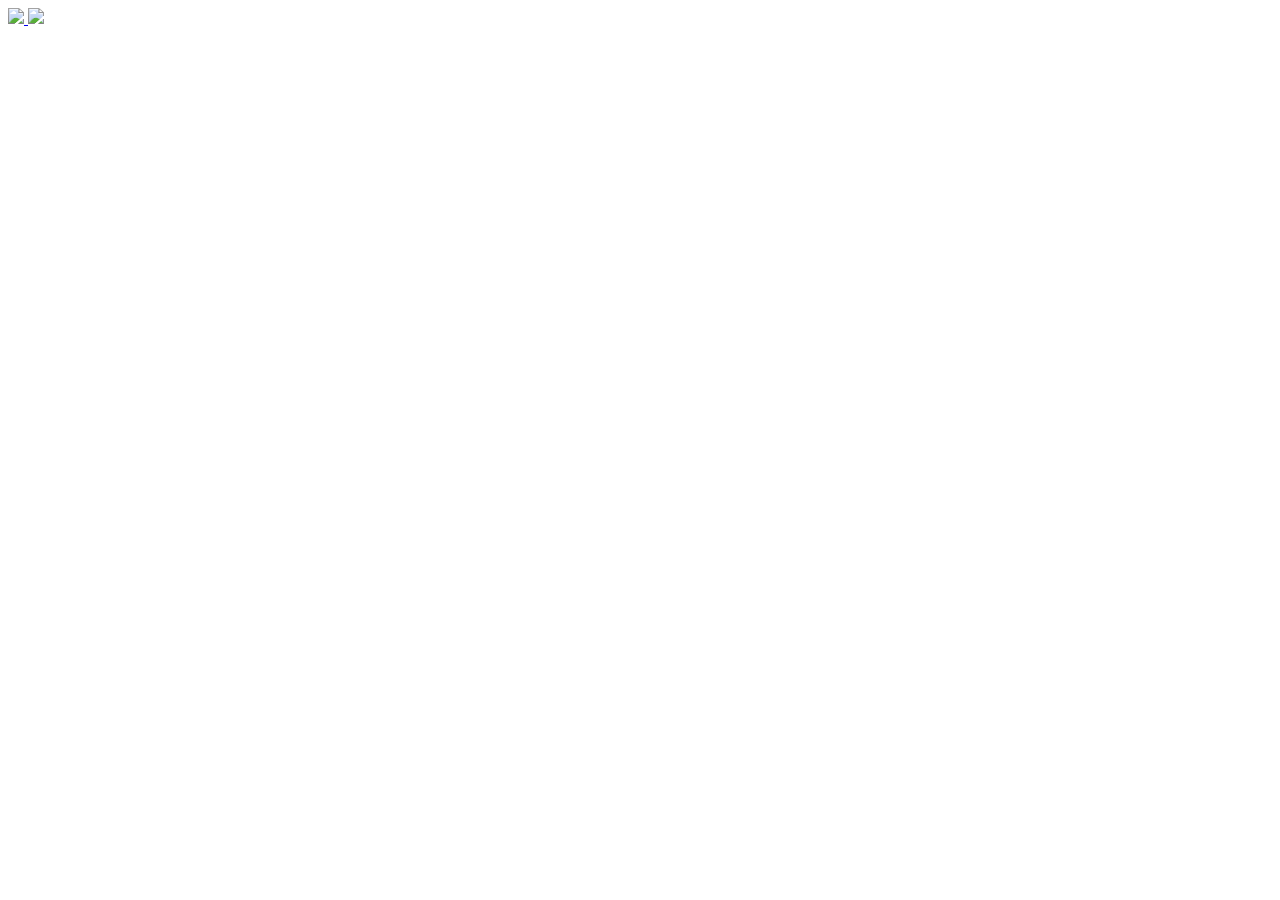
==== index.html @ 89eb13cf "manually copied index.html code from commit named "protection from multiple jquery conflicts" 5d7f4b" ====
<!DOCTYPE html>
<html lang="en">

<head>
	<meta charset="utf-8">
	<meta http-equiv="X-UA-Compatible" content="IE=edge">
	<meta name="viewport" content="width=device-width, initial-scale=1">
	<!-- The above 3 meta tags *must* come first in the head; any other head content must come *after* these tags -->
	<title>Bootstrap 101 Template</title>

	<!-- Bootstrap -->
	<!-- Latest compiled and minified CSS -->
	<!-- link rel="stylesheet" href="https://maxcdn.bootstrapcdn.com/bootstrap/3.3.7/css/bootstrap.min.css" integrity="sha384-BVYiiSIFeK1dGmJRAkycuHAHRg32OmUcww7on3RYdg4Va+PmSTsz/K68vbdEjh4u" crossorigin="anonymous" -->
	
	<link rel="stylesheet" href="custom.css">

	<!-- HTML5 shim and Respond.js for IE8 support of HTML5 elements and media queries -->
	<!-- WARNING: Respond.js doesn't work if you view the page via file:// -->
	<!--[if lt IE 9]>
      <script src="https://oss.maxcdn.com/html5shiv/3.7.3/html5shiv.min.js"></script>
      <script src="https://oss.maxcdn.com/respond/1.4.2/respond.min.js"></script>
    <![endif]-->
</head>

<body>
	
	<a href="#" class="blockoPayBtn" data-toggle="modal" data-uid="74d5fffe4ad811e7">
		<img src="https://pbs.twimg.com/media/B-UEfIjIUAA8kFQ.png:large" width="120">
	</a>
	
	<a href="#" class="blockoPayBtn" data-toggle="modal" data-uid="fad8a8444d3111e7">
		<img src="https://pbs.twimg.com/media/B-UEfIjIUAA8kFQ.png:large" width="120">
	</a>
	
	<!-- jQuery (necessary for Bootstrap's JavaScript plugins) -->
	<script src="//ajax.googleapis.com/ajax/libs/jquery/1.12.4/jquery.min.js"></script>
	<!-- Include all compiled plugins (below), or include individual files as needed -->
	<!-- Latest compiled and minified JavaScript -->
	<script src="//maxcdn.bootstrapcdn.com/bootstrap/3.3.7/js/bootstrap.min.js" integrity="sha384-Tc5IQib027qvyjSMfHjOMaLkfuWVxZxUPnCJA7l2mCWNIpG9mGCD8wGNIcPD7Txa" crossorigin="anonymous"></script>
	<script src="/jquery.qrcode.min.js" async></script>
	
	<!-- Modal -->
	<div class="modal fade" id="blockoPayModal" tabindex="-1" role="dialog" aria-labelledby="blockoPayModalLabel">
		<div class="modal-dialog modal-sm" role="document">
			<div class="modal-content">
				<div class="modal-header">
					<button type="button" class="close" data-dismiss="modal" aria-label="Close"><span aria-hidden="true">&times;</span></button>
					<h4 class="modal-title" id="myModalLabel">Blockonomics</h4>
				</div>
				<div class="modal-body">
					<form action='' id="blockoPayBtnForm">
						<div class="form-group">
							<input type="text" class="form-control" id="blockoPayBtnName" name="blockoPayBtnName" required placeholder="Name">
						</div>
						<div class="form-group">
							<input type="email" class="form-control" id="blockoPayBtnEmail" name="blockoPayBtnEmail" required placeholder="Email">
						</div>
						
						<div id="blockoPayBtnMessage"></div>
						
						<div class="form-group centered">
							<button type="submit" class="btn btn-warning" id="blockoPayBtnSubmit">Pay <span id="blockoPayBtnCost"></span>BTC</button>
						</div>
					</form>
					
					<div id="blockoPayBtnResponse">
						
						<p id="blockoPaySection"> 
							<a id="blockoPayBtnQrCode"></a>
              To pay send exactly</br> <strong
                id="blockoPayBtnBTCAmount"></strong> to <input class="form-control" id="blockoPayBtnBTCAddress" value="">
							
						</p>
						
						<div class="ticker clearfix">
							<div id="timeRemainingText"></div>
							<div class="time-progress"><div id="prog" class="prog"></div></div>
						</div>
						
						<div id="btcConversion"><span id="blockoPayBtnCurAmount"></span> &lt;-&gt; <span id="blockoPayBtnBTCEqui"></span> BTC</div>
						
					</div>
					
					<div id="blockoPayBtnSuccess">
						
						<p class="message">
							<span id="blockoPayBtnTick">&#10004;</span>
						</p>
						
						<p>Thank you, your order has been received.</p>
						
					</div>
					
				</div>
				<div class="modal-footer">
					<small>Powered by Blockonomics</small>
				</div>
			</div>
		</div>
	</div>
	
	<script>
		var $ = jQuery.noConflict();
		(function($) {
			$(function() {
			var blockoCurrency = '';
			var blockoAmount = 0;
			var blockBtcAmount = 0;
			var startTime = '';
			var paymentMinutes = 10;
			var uid= '';	
			var timer;
			var blockoURL = '/api/button';
			var blockoFieldsMaster = {
				'0': {
					'id': 'blockoPayBtnnmail',
					'name': 'emailid',
					'label': 'Email',
					'type': 'email',
				},
				'1': {
					'id': 'blockoPayBtnname',
					'name': 'name',
					'label': 'Name',
					'type': 'text',
				},
				'2': {
					'id': 'blockoPayBtnaddress',
					'name': 'address',
					'label': 'Address',
					'type': 'textarea',
				}
			};
			
			$("body").on("click", ".blockoPayBtn", function(e) {
				e.preventDefault();
				var button = $(this);
				uid = button.data('uid').trim();
				if(uid == '') {
					alert("Error! Invalid Pay-button configuration. UID missing.");
				}
				
				$('#blockoPayBtnForm').html('');
				$('#blockoPayBtnForm').css('display', 'block');
				
				$('#blockoPayBtnQrCode').html('');
				$('#blockoPayBtnBTCAmount').html('');
				$('#blockoPayBtnBTCAddress').val('');
				$('#seconds-num-container, #minutes-num-container').html('--');
				$('#prog').css('width', 0);
				clearTimeout(timer);
				$('#blockoPayBtnResponse').css('display','none');
				$('#blockoPayBtnSuccess').css('display','none');
				$("#prog").css('display', '');
				$("#blockoPaySection").css('display', '');
				
				$.ajax({
					url: blockoURL,
					data: {"uid": uid},
					type: 'GET',
					crossDomain: true,
					timeout: 10000,
					dataType: 'text',
					
					success : function(data){
						var response = jQuery.parseJSON(data);
						
						var productCode         = response.code;
						var productName         = response.name;
						var productDescription  = response.description;
						var fieldsMask          = response.fields_mask;
						var currency            = response.currency;
						var cost                = response.value;
						var uid                 = response.uid;
						
						blockoCurrency = currency;
						blockoAmount = cost;
						
						var finalFields = [];
						
						var n = 0;
						for(i = 0; i < Object.keys(blockoFieldsMaster).length; i++) {
							if(fieldsMask&(Math.pow(2, i))) {
								finalFields.push(blockoFieldsMaster[i]);
							}
						};
						
						var form = $("#blockoPayBtnForm");
						var responseArea = $("#blockoPayBtnResponse");
						var blockoModal = $("#blockoPayModal");
					
						if(finalFields.length == 0) {
							form.html('<div style="text-align:center;margin-bottom:15px;"><img src="[data-uri]" width="16"></div>');
							form.submit();
				blockoModal.find('.modal-title').html(productName + "<small>" + productDescription + "</small>");
							blockoModal.modal('show');
							return;
						}
						
						form.html('');
						
						$.each(finalFields, function(index, value) {
							if(value['type'] != 'textarea') {
								form.append("<div class='form-group'><input type='" + value['type'] + "' class='form-control' id='" + value['id'] + "' name='" + value['name'] + "' required placeholder='" + value['label'] + "'></div>");
							} else {
								form.append("<div class='form-group'><textarea class='form-control' id='" + value['id'] + "' name='" + value['name'] + "' required placeholder='" + value['label'] + "'></textarea>");
							}
						});
						
						form.append("<div class='form-group centered'><button type='submit' class='btn btn-warning' id='blockoPayBtnSubmit'>Pay <span id='blockoPayBtnCost'>" + cost + "</span> " + currency + "</button></div>");
						
						
						
						
						blockoModal.find('.modal-title').html(productName + "<small>" + productDescription + "</small>");
						
						blockoModal.modal('show');
					
					}, error : function(httpReq,status,exception) {
						
					}
				});
				
			});
			
			$("body").on('submit', '#blockoPayBtnForm', function(e) {
				$("#blockoPayBtnGeneralError").css('display', 'none');
				e.preventDefault();
				
				var form = $(this);
				var submitButton = form.find('#blockoPayBtnSubmit');
				
				var messageBox = form.find('.blockoPayBtnMessage');
				messageBox.html('');
				
				var origButtonHTML = submitButton.html();
				submitButton.attr('disabled', 'disabled');
				submitButton.html('<img src="[data-uri]" width="16">');
				
				var postData = form.serializeArray();
				var error = 0;
				$.each(postData, function(index, value) {
					
					var name = value['name'];
					var value = value['value'].trim();
					var id = form.find('[name="'+name+'"]').attr('id');
					$('#'+id).siblings('.help-block').remove();
					$('#'+id).parent('.form-group').removeClass('error');
					
					if( ( ! value) || (value == '') ) {
						error = 1;
						$('#'+id).parent('.form-group').addClass('error');
						$('#'+id).after("<small class='help-block error text-danger'>" + 'Invalid input' + "</small>");
					}
					
					if( name == 'emailid' && (validateEmail(value) == false) ) {
						error = 1;
						$('#'+id).parent('.form-group').addClass('error');
						$('#'+id).after("<small class='help-block error text-danger'>" + 'Invalid emailid' + "</small>");
					}
				});
				
				if(error == 1) {
					submitButton.html(origButtonHTML);
					submitButton.removeAttr('disabled');
					return;
				}
					
				var formURL = form.attr('action');
				var methodType = 'POST';
				
				$.ajax({
					url: '/api/merchant_order/' + uid,
					type: methodType,
					contentType: false,
					processData: false,
					data: JSON.stringify(objectifyForm(postData)),
					
					success: function(response, textStatus, jqXHR) {
						
						var btcAddress = response.address;
						var btcAmount = response.satoshi/1.e08;
						var amount = blockoAmount; 
						var currency = blockoCurrency;
						
						form.css('display', 'none');
						$('#blockoPayBtnQrCode').qrcode("bitcoin:" + btcAddress +"?amount="+btcAmount);
						$('#blockoPayBtnQrCode').attr("href", "bitcoin:" + btcAddress +"?amount="+btcAmount);
						
						$('#blockoPayBtnCurAmount').html(amount + ' ' + currency);
						$('#blockoPayBtnBTCEqui').html(btcAmount);
						$('#blockoPayBtnBTCAmount').html(btcAmount + ' BTC');
						$('#blockoPayBtnBTCAddress').val(btcAddress);
						
						var minutes = paymentMinutes;
						now = new Date();
						startTime = now;
						deadline = now.getTime() + minutes*60000;
						CountDownTimer(deadline, 'newcountdown');
						$('#blockoPayBtnResponse').css('display', 'block');
						function get_ws_url(){
							var loc = window.location, new_uri;
							if (loc.protocol === "https:") {
								new_uri = "wss:";
							} else {
								new_uri = "ws:";
							}
							new_uri += "//" + loc.host;
							return new_uri;
						}
						
						var ws = new WebSocket(get_ws_url() + "/payment/" + btcAddress);
						ws.onmessage = function (evt) {
							blockoPayBtnShowSuccess();
						}
					},
					error: function(jqXHR, textStatus, errorThrown) {}
				});
			});
		});
	})($);

    function objectifyForm(formArray) {
      var returnArray = {};
      for (var i = 0; i < formArray.length; i++){
      returnArray[formArray[i]['name']] = formArray[i]['value'];
      }
      return returnArray;
    } 

		function CountDownTimer(dt, id) {
			var end = new Date(dt);
			
			function showRemaining() {
				var now = new Date();
				var distance = end - now;
				if (distance < 0) {
					clearInterval(timer);
					$("#prog").css('display', 'none');
          $("#blockoPaySection").css('display', 'none');
					document.getElementById("timeRemainingText").innerHTML = '<div class="alert alert-danger">Payment window expired!  Close this window and try again </div>';
					return;
				}
				
				minutes =  Math.floor((distance/1000)/60);
        seconds =  Math.floor(distance/1000)%60;
        seconds = (seconds < 10) ? ("0" + seconds) : seconds;                                                                    
				
				var base_date = startTime;
				var total_distance = end - base_date;
				var passed_distance = now - base_date;
				
				var time_percent = 100 - ((passed_distance/total_distance) * 100);
				
				document.getElementById('timeRemainingText').innerHTML = minutes + ":" + seconds;
				document.getElementById("prog").style.width = time_percent+"%";
				
			}

			timer = setInterval(showRemaining, 1000);
			
		}
		
		function blockoPayBtnShowSuccess() {
			$('#blockoPayBtnForm').css('display', 'none');
			clearInterval(timer);
			$('#blockoPayBtnResponse').css('display','none');
			$('#blockoPayBtnSuccess').css('display','block');
		}
		
	</script>
	<script>
		function validateEmail(email) {
			var re = /^(([^<>()[\]\\.,;:\s@\"]+(\.[^<>()[\]\\.,;:\s@\"]+)*)|(\".+\"))@((\[[0-9]{1,3}\.[0-9]{1,3}\.[0-9]{1,3}\.[0-9]{1,3}\])|(([a-zA-Z\-0-9]+\.)+[a-zA-Z]{2,}))$/;
			return re.test(email);
		}
	</script>
</body>

</html>
---- custom.css ----
html {
    -ms-text-size-adjust: 100%;
    -webkit-text-size-adjust: 100%
}
#blockoPayModal.modal article,
#blockoPayModal.modal aside,
#blockoPayModal.modal details,
#blockoPayModal.modal figcaption,
#blockoPayModal.modal figure,
#blockoPayModal.modal footer,
#blockoPayModal.modal header,
#blockoPayModal.modal hgroup,
#blockoPayModal.modal main,
#blockoPayModal.modal menu,
#blockoPayModal.modal nav,
#blockoPayModal.modal section,
#blockoPayModal.modal summary {
    display: block
}
#blockoPayModal.modal audio,
#blockoPayModal.modal canvas,
#blockoPayModal.modal progress,
#blockoPayModal.modal video {
    display: inline-block;
    vertical-align: baseline
}
#blockoPayModal.modal audio:not([controls]) {
    display: none;
    height: 0
}
#blockoPayModal.modal [hidden],
#blockoPayModal.modal template {
    display: none
}
#blockoPayModal.modal a {
    background-color: transparent
}
#blockoPayModal.modal a:active,
#blockoPayModal.modal a:hover {
    outline: 0
}
#blockoPayModal.modal abbr[title] {
    border-bottom: 1px dotted
}
#blockoPayModal.modal b,
#blockoPayModal.modal strong {
    font-weight: bold
}
#blockoPayModal.modal dfn {
    font-style: italic
}
#blockoPayModal.modal h1 {
    font-size: 2em;
    margin: 0.67em 0
}
#blockoPayModal.modal mark {
    background: #ff0;
    color: #000
}
#blockoPayModal.modal small {
    font-size: 80%
}
#blockoPayModal.modal sub,
#blockoPayModal.modal sup {
    font-size: 75%;
    line-height: 0;
    position: relative;
    vertical-align: baseline
}
#blockoPayModal.modal sup {
    top: -0.5em
}
#blockoPayModal.modal sub {
    bottom: -0.25em
}
#blockoPayModal.modal img {
    border: 0
}
#blockoPayModal.modal svg:not(:root) {
    overflow: hidden
}
#blockoPayModal.modal figure {
    margin: 1em 40px
}
#blockoPayModal.modal hr {
    -webkit-box-sizing: content-box;
    -moz-box-sizing: content-box;
    box-sizing: content-box;
    height: 0
}
#blockoPayModal.modal pre {
    overflow: auto
}
#blockoPayModal.modal code,
#blockoPayModal.modal kbd,
#blockoPayModal.modal pre,
#blockoPayModal.modal samp {
    font-family: monospace, monospace;
    font-size: 1em
}
#blockoPayModal.modal button,
#blockoPayModal.modal input,
#blockoPayModal.modal optgroup,
#blockoPayModal.modal select,
#blockoPayModal.modal textarea {
    color: inherit;
    font: inherit;
    margin: 0
}
#blockoPayModal.modal button {
    overflow: visible
}
#blockoPayModal.modal button,
#blockoPayModal.modal select {
    text-transform: none
}
#blockoPayModal.modal button,
#blockoPayModal.modal  input[type="button"],
#blockoPayModal.modal input[type="reset"],
#blockoPayModal.modal input[type="submit"] {
    -webkit-appearance: button;
    cursor: pointer
}
#blockoPayModal.modal button[disabled],
#blockoPayModal.modal  input[disabled] {
    cursor: default
}
#blockoPayModal.modal button::-moz-focus-inner,
#blockoPayModal.modal input::-moz-focus-inner {
    border: 0;
    padding: 0
}
#blockoPayModal.modal input {
    line-height: normal
}
#blockoPayModal.modal input[type="checkbox"],
#blockoPayModal.modal input[type="radio"] {
    -webkit-box-sizing: border-box;
    -moz-box-sizing: border-box;
    box-sizing: border-box;
    padding: 0
}
#blockoPayModal.modal input[type="number"]::-webkit-inner-spin-button,
#blockoPayModal.modal input[type="number"]::-webkit-outer-spin-button {
    height: auto
}
#blockoPayModal.modal input[type="search"] {
    -webkit-appearance: textfield;
    -webkit-box-sizing: content-box;
    -moz-box-sizing: content-box;
    box-sizing: content-box
}
#blockoPayModal.modal input[type="search"]::-webkit-search-cancel-button,
#blockoPayModal.modal input[type="search"]::-webkit-search-decoration {
    -webkit-appearance: none
}
#blockoPayModal.modal fieldset {
    border: 1px solid #c0c0c0;
    margin: 0 2px;
    padding: 0.35em 0.625em 0.75em
}
#blockoPayModal.modal legend {
    border: 0;
    padding: 0
}
#blockoPayModal.modal textarea {
    overflow: auto
}
#blockoPayModal.modal optgroup {
    font-weight: bold
}
#blockoPayModal.modal table {
    border-collapse: collapse;
    border-spacing: 0
}
#blockoPayModal.modal td,
#blockoPayModal.modal th {
    padding: 0
}
* {
    -webkit-box-sizing: border-box;
    -moz-box-sizing: border-box;
    box-sizing: border-box
}
*:before,
*:after {
    -webkit-box-sizing: border-box;
    -moz-box-sizing: border-box;
    box-sizing: border-box
}
#blockoPayModal.modal  {
    font-size: 10px;
    -webkit-tap-highlight-color: rgba(0, 0, 0, 0)
}
#blockoPayModal.modal  {
    font-family: "Helvetica Neue", Helvetica, Arial, sans-serif;
    font-size: 14px;
    line-height: 1.42857143;
}
#blockoPayModal.modal input,
#blockoPayModal.modal button,
#blockoPayModal.modal select,
#blockoPayModal.modal textarea {
    font-family: inherit;
    font-size: inherit;
    line-height: inherit
}
#blockoPayModal.modal a {
    color: #337ab7;
    text-decoration: none
}
#blockoPayModal.modal a:hover,
#blockoPayModal.modal a:focus {
    color: #23527c;
    text-decoration: underline
}
#blockoPayModal.modal a:focus {
    outline: 5px auto -webkit-focus-ring-color;
    outline-offset: -2px
}
#blockoPayModal.modal figure {
    margin: 0
}
#blockoPayModal.modal img {
    vertical-align: middle
}
#blockoPayModal.modal .img-responsive {
    display: block;
    max-width: 100%;
    height: auto
}
#blockoPayModal.modal .img-rounded {
    border-radius: 6px
}
#blockoPayModal.modal .img-thumbnail {
    padding: 4px;
    line-height: 1.42857143;
    background-color: #fff;
    border: 1px solid #ddd;
    border-radius: 4px;
    -webkit-transition: all .2s ease-in-out;
    -o-transition: all .2s ease-in-out;
    transition: all .2s ease-in-out;
    display: inline-block;
    max-width: 100%;
    height: auto
}
#blockoPayModal.modal .img-circle {
    border-radius: 50%
}
#blockoPayModal.modal hr {
    margin-top: 20px;
    margin-bottom: 20px;
    border: 0;
    border-top: 1px solid #eee
}
#blockoPayModal.modal .sr-only {
    position: absolute;
    width: 1px;
    height: 1px;
    margin: -1px;
    padding: 0;
    overflow: hidden;
    clip: rect(0, 0, 0, 0);
    border: 0
}
#blockoPayModal.modal .sr-only-focusable:active,
.sr-only-focusable:focus {
    position: static;
    width: auto;
    height: auto;
    margin: 0;
    overflow: visible;
    clip: auto
}
#blockoPayModal.modal [role="button"] {
    cursor: pointer
}
#blockoPayModal.modal fieldset {
    padding: 0;
    margin: 0;
    border: 0;
    min-width: 0
}
#blockoPayModal.modal legend {
    display: block;
    width: 100%;
    padding: 0;
    margin-bottom: 20px;
    font-size: 21px;
    line-height: inherit;
    color: #333;
    border: 0;
    border-bottom: 1px solid #e5e5e5
}
#blockoPayModal.modal label {
    display: inline-block;
    max-width: 100%;
    margin-bottom: 5px;
    font-weight: bold
}
#blockoPayModal.modal input[type="search"] {
    -webkit-box-sizing: border-box;
    -moz-box-sizing: border-box;
    box-sizing: border-box
}
#blockoPayModal.modal input[type="radio"],
#blockoPayModal.modal input[type="checkbox"] {
    margin: 4px 0 0;
    margin-top: 1px \9;
    line-height: normal
}
#blockoPayModal.modal input[type="file"] {
    display: block
}
#blockoPayModal.modal input[type="range"] {
    display: block;
    width: 100%
}
#blockoPayModal.modal select[multiple],
#blockoPayModal.modal select[size] {
    height: auto
}
#blockoPayModal.modal input[type="file"]:focus,
#blockoPayModal.modal input[type="radio"]:focus,
#blockoPayModal.modal input[type="checkbox"]:focus {
    outline: 5px auto -webkit-focus-ring-color;
    outline-offset: -2px
}
#blockoPayModal.modal output {
    display: block;
    padding-top: 7px;
    font-size: 14px;
    line-height: 1.42857143;
    color: #555
}
#blockoPayModal.modal .form-control {
    display: block;
    width: 100%;
    height: 34px;
    padding: 6px 12px;
    font-size: 14px;
    line-height: 1.42857143;
    color: #555;
    background-color: #fff;
    background-image: none;
    border: 1px solid #ccc;
    border-radius: 4px;
    -webkit-box-shadow: inset 0 1px 1px rgba(0, 0, 0, 0.075);
    box-shadow: inset 0 1px 1px rgba(0, 0, 0, 0.075);
    -webkit-transition: border-color ease-in-out .15s, -webkit-box-shadow ease-in-out .15s;
    -o-transition: border-color ease-in-out .15s, box-shadow ease-in-out .15s;
    transition: border-color ease-in-out .15s, box-shadow ease-in-out .15s
}
#blockoPayModal.modal .form-control:focus {
    border-color: #66afe9;
    outline: 0;
    -webkit-box-shadow: inset 0 1px 1px rgba(0, 0, 0, .075), 0 0 8px rgba(102, 175, 233, 0.6);
    box-shadow: inset 0 1px 1px rgba(0, 0, 0, .075), 0 0 8px rgba(102, 175, 233, 0.6)
}
#blockoPayModal.modal .form-control::-moz-placeholder {
    color: #999;
    opacity: 1
}
#blockoPayModal.modal .form-control:-ms-input-placeholder {
    color: #999
}
#blockoPayModal.modal .form-control::-webkit-input-placeholder {
    color: #999
}
#blockoPayModal.modal .form-control::-ms-expand {
    border: 0;
    background-color: transparent
}
#blockoPayModal.modal .form-control[disabled],
#blockoPayModal.modal .form-control[readonly],
#blockoPayModal.modal fieldset[disabled] .form-control {
    background-color: #eee;
    opacity: 1
}
#blockoPayModal.modal .form-control[disabled],
#blockoPayModal.modal fieldset[disabled] .form-control {
    cursor: not-allowed
}
#blockoPayModal.modal textarea.form-control {
    height: auto
}
#blockoPayModal.modal input[type="search"] {
    -webkit-appearance: none
}
@media screen and (-webkit-min-device-pixel-ratio: 0) {
    #blockoPayModal.modal input[type="date"].form-control,
    #blockoPayModal.modal input[type="time"].form-control,
    #blockoPayModal.modal input[type="datetime-local"].form-control,
    #blockoPayModal.modal input[type="month"].form-control {
        line-height: 34px
    }
    #blockoPayModal.modal input[type="date"].input-sm,
    #blockoPayModal.modal input[type="time"].input-sm,
    #blockoPayModal.modal input[type="datetime-local"].input-sm,
    #blockoPayModal.modal input[type="month"].input-sm,
    #blockoPayModal.modal .input-group-sm input[type="date"],
    #blockoPayModal.modal .input-group-sm input[type="time"],
    #blockoPayModal.modal .input-group-sm input[type="datetime-local"],
    #blockoPayModal.modal .input-group-sm input[type="month"] {
        line-height: 30px
    }
    #blockoPayModal.modal input[type="date"].input-lg,
    #blockoPayModal.modal input[type="time"].input-lg,
    #blockoPayModal.modal input[type="datetime-local"].input-lg,
    #blockoPayModal.modal input[type="month"].input-lg,
    #blockoPayModal.modal .input-group-lg input[type="date"],
    #blockoPayModal.modal .input-group-lg input[type="time"],
    #blockoPayModal.modal .input-group-lg input[type="datetime-local"],
    #blockoPayModal.modal .input-group-lg input[type="month"] {
        line-height: 46px
    }
}
#blockoPayModal.modal .form-group {
    margin-bottom: 15px
}
#blockoPayModal.modal .radio,
#blockoPayModal.modal .checkbox {
    position: relative;
    display: block;
    margin-top: 10px;
    margin-bottom: 10px
}
#blockoPayModal.modal .radio label,
#blockoPayModal.modal .checkbox label {
    min-height: 20px;
    padding-left: 20px;
    margin-bottom: 0;
    font-weight: normal;
    cursor: pointer
}
#blockoPayModal.modal .radio input[type="radio"],
#blockoPayModal.modal .radio-inline input[type="radio"],
#blockoPayModal.modal .checkbox input[type="checkbox"],
#blockoPayModal.modal .checkbox-inline input[type="checkbox"] {
    position: absolute;
    margin-left: -20px;
    margin-top: 4px \9
}
#blockoPayModal.modal .radio+.radio,
#blockoPayModal.modal .checkbox+.checkbox {
    margin-top: -5px
}
#blockoPayModal.modal .radio-inline,
#blockoPayModal.modal .checkbox-inline {
    position: relative;
    display: inline-block;
    padding-left: 20px;
    margin-bottom: 0;
    vertical-align: middle;
    font-weight: normal;
    cursor: pointer
}
#blockoPayModal.modal .radio-inline+.radio-inline,
#blockoPayModal.modal .checkbox-inline+.checkbox-inline {
    margin-top: 0;
    margin-left: 10px
}
#blockoPayModal.modal input[type="radio"][disabled],
#blockoPayModal.modal input[type="checkbox"][disabled],
#blockoPayModal.modal input[type="radio"].disabled,
#blockoPayModal.modal input[type="checkbox"].disabled,
#blockoPayModal.modal fieldset[disabled] input[type="radio"],
#blockoPayModal.modal fieldset[disabled] input[type="checkbox"] {
    cursor: not-allowed
}
#blockoPayModal.modal .radio-inline.disabled,
#blockoPayModal.modal .checkbox-inline.disabled,
#blockoPayModal.modal fieldset[disabled] .radio-inline,
#blockoPayModal.modal fieldset[disabled] .checkbox-inline {
    cursor: not-allowed
}
#blockoPayModal.modal .radio.disabled label,
#blockoPayModal.modal .checkbox.disabled label,
#blockoPayModal.modal fieldset[disabled] .radio label,
#blockoPayModal.modal fieldset[disabled] .checkbox label {
    cursor: not-allowed
}
#blockoPayModal.modal .form-control-static {
    padding-top: 7px;
    padding-bottom: 7px;
    margin-bottom: 0;
    min-height: 34px
}
#blockoPayModal.modal .form-control-static.input-lg,
#blockoPayModal.modal .form-control-static.input-sm {
    padding-left: 0;
    padding-right: 0
}
#blockoPayModal.modal .input-sm {
    height: 30px;
    padding: 5px 10px;
    font-size: 12px;
    line-height: 1.5;
    border-radius: 3px
}
#blockoPayModal.modal select.input-sm {
    height: 30px;
    line-height: 30px
}
#blockoPayModal.modal textarea.input-sm,
#blockoPayModal.modal select[multiple].input-sm {
    height: auto
}
#blockoPayModal.modal .form-group-sm .form-control {
    height: 30px;
    padding: 5px 10px;
    font-size: 12px;
    line-height: 1.5;
    border-radius: 3px
}
#blockoPayModal.modal .form-group-sm select.form-control {
    height: 30px;
    line-height: 30px
}
#blockoPayModal.modal .form-group-sm textarea.form-control,
#blockoPayModal.modal .form-group-sm select[multiple].form-control {
    height: auto
}
#blockoPayModal.modal .form-group-sm .form-control-static {
    height: 30px;
    min-height: 32px;
    padding: 6px 10px;
    font-size: 12px;
    line-height: 1.5
}
#blockoPayModal.modal .input-lg {
    height: 46px;
    padding: 10px 16px;
    font-size: 18px;
    line-height: 1.3333333;
    border-radius: 6px
}
#blockoPayModal.modal select.input-lg {
    height: 46px;
    line-height: 46px
}
#blockoPayModal.modal textarea.input-lg,
#blockoPayModal.modal select[multiple].input-lg {
    height: auto
}
#blockoPayModal.modal .form-group-lg .form-control {
    height: 46px;
    padding: 10px 16px;
    font-size: 18px;
    line-height: 1.3333333;
    border-radius: 6px
}
#blockoPayModal.modal .form-group-lg select.form-control {
    height: 46px;
    line-height: 46px
}
#blockoPayModal.modal .form-group-lg textarea.form-control,
#blockoPayModal.modal .form-group-lg select[multiple].form-control {
    height: auto
}
#blockoPayModal.modal .form-group-lg .form-control-static {
    height: 46px;
    min-height: 38px;
    padding: 11px 16px;
    font-size: 18px;
    line-height: 1.3333333
}
#blockoPayModal.modal .has-feedback {
    position: relative
}
.#blockoPayModal.modal has-feedback .form-control {
    padding-right: 42.5px
}
#blockoPayModal.modal .form-control-feedback {
    position: absolute;
    top: 0;
    right: 0;
    z-index: 2;
    display: block;
    width: 34px;
    height: 34px;
    line-height: 34px;
    text-align: center;
    pointer-events: none
}
#blockoPayModal.modal .input-lg+.form-control-feedback,
#blockoPayModal.modal .input-group-lg+.form-control-feedback,
#blockoPayModal.modal .form-group-lg .form-control+.form-control-feedback {
    width: 46px;
    height: 46px;
    line-height: 46px
}
#blockoPayModal.modal .input-sm+.form-control-feedback,
#blockoPayModal.modal .input-group-sm+.form-control-feedback,
#blockoPayModal.modal .form-group-sm .form-control+.form-control-feedback {
    width: 30px;
    height: 30px;
    line-height: 30px
}
#blockoPayModal.modal .has-success .help-block,
#blockoPayModal.modal .has-success .control-label,
#blockoPayModal.modal .has-success .radio,
#blockoPayModal.modal .has-success .checkbox,
#blockoPayModal.modal .has-success .radio-inline,
#blockoPayModal.modal .has-success .checkbox-inline,
#blockoPayModal.modal .has-success.radio label,
#blockoPayModal.modal .has-success.checkbox label,
.#blockoPayModal.modal has-success.radio-inline label,
#blockoPayModal.modal .has-success.checkbox-inline label {
    color: #3c763d
}
#blockoPayModal.modal .has-success .form-control {
    border-color: #3c763d;
    -webkit-box-shadow: inset 0 1px 1px rgba(0, 0, 0, 0.075);
    box-shadow: inset 0 1px 1px rgba(0, 0, 0, 0.075)
}
#blockoPayModal.modal .has-success .form-control:focus {
    border-color: #2b542c;
    -webkit-box-shadow: inset 0 1px 1px rgba(0, 0, 0, 0.075), 0 0 6px #67b168;
    box-shadow: inset 0 1px 1px rgba(0, 0, 0, 0.075), 0 0 6px #67b168
}
#blockoPayModal.modal .has-success .input-group-addon {
    color: #3c763d;
    border-color: #3c763d;
    background-color: #dff0d8
}
#blockoPayModal.modal .has-success .form-control-feedback {
    color: #3c763d
}
.has-warning .help-block,
.has-warning .control-label,
.has-warning .radio,
.has-warning .checkbox,
.has-warning .radio-inline,
.has-warning .checkbox-inline,
.has-warning.radio label,
.has-warning.checkbox label,
.has-warning.radio-inline label,
.has-warning.checkbox-inline label {
    color: #8a6d3b
}
#blockoPayModal.modal .has-warning .form-control {
    border-color: #8a6d3b;
    -webkit-box-shadow: inset 0 1px 1px rgba(0, 0, 0, 0.075);
    box-shadow: inset 0 1px 1px rgba(0, 0, 0, 0.075)
}
#blockoPayModal.modal .has-warning .form-control:focus {
    border-color: #66512c;
    -webkit-box-shadow: inset 0 1px 1px rgba(0, 0, 0, 0.075), 0 0 6px #c0a16b;
    box-shadow: inset 0 1px 1px rgba(0, 0, 0, 0.075), 0 0 6px #c0a16b
}
#blockoPayModal.modal .has-warning .input-group-addon {
    color: #8a6d3b;
    border-color: #8a6d3b;
    background-color: #fcf8e3
}
#blockoPayModal.modal .has-warning .form-control-feedback {
    color: #8a6d3b
}
#blockoPayModal.modal .has-error .help-block,
#blockoPayModal.modal .has-error .control-label,
#blockoPayModal.modal .has-error .radio,
#blockoPayModal.modal .has-error .checkbox,
#blockoPayModal.modal .has-error .radio-inline,
#blockoPayModal.modal .has-error .checkbox-inline,
#blockoPayModal.modal .has-error.radio label,
#blockoPayModal.modal .has-error.checkbox label,
#blockoPayModal.modal .has-error.radio-inline label,
#blockoPayModal.modal .has-error.checkbox-inline label {
    color: #a94442
}
#blockoPayModal.modal .has-error .form-control {
    border-color: #a94442;
    -webkit-box-shadow: inset 0 1px 1px rgba(0, 0, 0, 0.075);
    box-shadow: inset 0 1px 1px rgba(0, 0, 0, 0.075)
}
#blockoPayModal.modal .has-error .form-control:focus {
    border-color: #843534;
    -webkit-box-shadow: inset 0 1px 1px rgba(0, 0, 0, 0.075), 0 0 6px #ce8483;
    box-shadow: inset 0 1px 1px rgba(0, 0, 0, 0.075), 0 0 6px #ce8483
}
#blockoPayModal.modal .has-error .input-group-addon {
    color: #a94442;
    border-color: #a94442;
    background-color: #f2dede
}
#blockoPayModal.modal .has-error .form-control-feedback {
    color: #a94442
}
#blockoPayModal.modal .has-feedback label~.form-control-feedback {
    top: 25px
}
#blockoPayModal.modal .has-feedback label.sr-only~.form-control-feedback {
    top: 0
}
#blockoPayModal.modal .help-block {
    display: block;
    margin-top: 5px;
    margin-bottom: 10px;
    color: #737373
}
@media (min-width: 768px) {
    #blockoPayModal.modal .form-inline .form-group {
        display: inline-block;
        margin-bottom: 0;
        vertical-align: middle
    }
    #blockoPayModal.modal .form-inline .form-control {
        display: inline-block;
        width: auto;
        vertical-align: middle
    }
    #blockoPayModal.modal .form-inline .form-control-static {
        display: inline-block
    }
    #blockoPayModal.modal .form-inline .input-group {
        display: inline-table;
        vertical-align: middle
    }
    #blockoPayModal.modal .form-inline .input-group .input-group-addon,
    #blockoPayModal.modal .form-inline .input-group .input-group-btn,
    #blockoPayModal.modal .form-inline .input-group .form-control {
        width: auto
    }
    #blockoPayModal.modal .form-inline .input-group>.form-control {
        width: 100%
    }
    #blockoPayModal.modal .form-inline .control-label {
        margin-bottom: 0;
        vertical-align: middle
    }
    #blockoPayModal.modal .form-inline .radio,
    #blockoPayModal.modal .form-inline .checkbox {
        display: inline-block;
        margin-top: 0;
        margin-bottom: 0;
        vertical-align: middle
    }
    #blockoPayModal.modal .form-inline .radio label,
    #blockoPayModal.modal .form-inline .checkbox label {
        padding-left: 0
    }
    #blockoPayModal.modal .form-inline .radio input[type="radio"],
    #blockoPayModal.modal .form-inline .checkbox input[type="checkbox"] {
        position: relative;
        margin-left: 0
    }
    #blockoPayModal.modal .form-inline .has-feedback .form-control-feedback {
        top: 0
    }
}
#blockoPayModal.modal .form-horizontal .radio,
#blockoPayModal.modal .form-horizontal .checkbox,
#blockoPayModal.modal .form-horizontal .radio-inline,
#blockoPayModal.modal .form-horizontal .checkbox-inline {
    margin-top: 0;
    margin-bottom: 0;
    padding-top: 7px
}
#blockoPayModal.modal .form-horizontal .radio,
#blockoPayModal.modal .form-horizontal .checkbox {
    min-height: 27px
}
#blockoPayModal.modal .form-horizontal .form-group {
    margin-left: -15px;
    margin-right: -15px
}
@media (min-width: 768px) {
    #blockoPayModal.modal .form-horizontal .control-label {
        text-align: right;
        margin-bottom: 0;
        padding-top: 7px
    }
}
#blockoPayModal.modal .form-horizontal .has-feedback .form-control-feedback {
    right: 15px
}
@media (min-width: 768px) {
    #blockoPayModal.modal .form-horizontal .form-group-lg .control-label {
        padding-top: 11px;
        font-size: 18px
    }
}
@media (min-width: 768px) {
    #blockoPayModal.modal .form-horizontal .form-group-sm .control-label {
        padding-top: 6px;
        font-size: 12px
    }
}
#blockoPayModal.modal .btn {
    display: inline-block;
    margin-bottom: 0;
    font-weight: normal;
    text-align: center;
    vertical-align: middle;
    -ms-touch-action: manipulation;
    touch-action: manipulation;
    cursor: pointer;
    background-image: none;
    border: 1px solid transparent;
    white-space: nowrap;
    padding: 6px 12px;
    font-size: 14px;
    line-height: 1.42857143;
    border-radius: 4px;
    -webkit-user-select: none;
    -moz-user-select: none;
    -ms-user-select: none;
    user-select: none
}
#blockoPayModal.modal .btn:focus,
#blockoPayModal.modal .btn:active:focus,
#blockoPayModal.modal .btn.active:focus,
#blockoPayModal.modal .btn.focus,
#blockoPayModal.modal .btn:active.focus,
#blockoPayModal.modal .btn.active.focus {
    outline: 5px auto -webkit-focus-ring-color;
    outline-offset: -2px
}
#blockoPayModal.modal .btn:hover,
#blockoPayModal.modal .btn:focus,
#blockoPayModal.modal .btn.focus {
    color: #333;
    text-decoration: none
}
#blockoPayModal.modal .btn:active,
#blockoPayModal.modal .btn.active {
    outline: 0;
    background-image: none;
    -webkit-box-shadow: inset 0 3px 5px rgba(0, 0, 0, 0.125);
    box-shadow: inset 0 3px 5px rgba(0, 0, 0, 0.125)
}
#blockoPayModal.modal .btn.disabled,
#blockoPayModal.modal .btn[disabled],
#blockoPayModal.modal fieldset[disabled] .btn {
    cursor: not-allowed;
    opacity: .65;
    filter: alpha(opacity=65);
    -webkit-box-shadow: none;
    box-shadow: none
}
#blockoPayModal.modal a.btn.disabled,
#blockoPayModal.modal fieldset[disabled] a.btn {
    pointer-events: none
}
#blockoPayModal.modal .btn-default {
    color: #333;
    background-color: #fff;
    border-color: #ccc
}
#blockoPayModal.modal .btn-default:focus,
#blockoPayModal.modal .btn-default.focus {
    color: #333;
    background-color: #e6e6e6;
    border-color: #8c8c8c
}
#blockoPayModal.modal .btn-default:hover {
    color: #333;
    background-color: #e6e6e6;
    border-color: #adadad
}
#blockoPayModal.modal .btn-default:active,
#blockoPayModal.modal .btn-default.active,
#blockoPayModal.modal .open>.dropdown-toggle.btn-default {
    color: #333;
    background-color: #e6e6e6;
    border-color: #adadad
}
#blockoPayModal.modal .btn-default:active:hover,
#blockoPayModal.modal .btn-default.active:hover,
#blockoPayModal.modal .open>.dropdown-toggle.btn-default:hover,
#blockoPayModal.modal .btn-default:active:focus,
#blockoPayModal.modal .btn-default.active:focus,
#blockoPayModal.modal .open>.dropdown-toggle.btn-default:focus,
#blockoPayModal.modal .btn-default:active.focus,
#blockoPayModal.modal .btn-default.active.focus,
#blockoPayModal.modal .open>.dropdown-toggle.btn-default.focus {
    color: #333;
    background-color: #d4d4d4;
    border-color: #8c8c8c
}
#blockoPayModal.modal .btn-default:active,
#blockoPayModal.modal .btn-default.active,
#blockoPayModal.modal .open>.dropdown-toggle.btn-default {
    background-image: none
}
#blockoPayModal.modal .btn-default.disabled:hover,
#blockoPayModal.modal .btn-default[disabled]:hover,
#blockoPayModal.modal fieldset[disabled] .btn-default:hover,
#blockoPayModal.modal .btn-default.disabled:focus,
#blockoPayModal.modal .btn-default[disabled]:focus,
#blockoPayModal.modal fieldset[disabled] .btn-default:focus,
#blockoPayModal.modal .btn-default.disabled.focus,
#blockoPayModal.modal .btn-default[disabled].focus,
#blockoPayModal.modal fieldset[disabled] .btn-default.focus {
    background-color: #fff;
    border-color: #ccc
}
#blockoPayModal.modal .btn-default .badge {
    color: #fff;
    background-color: #333
}
#blockoPayModal.modal .btn-primary {
    color: #fff;
    background-color: #337ab7;
    border-color: #2e6da4
}
#blockoPayModal.modal .btn-primary:focus,
#blockoPayModal.modal .btn-primary.focus {
    color: #fff;
    background-color: #286090;
    border-color: #122b40
}
#blockoPayModal.modal .btn-primary:hover {
    color: #fff;
    background-color: #286090;
    border-color: #204d74
}
#blockoPayModal.modal .btn-primary:active,
#blockoPayModal.modal .btn-primary.active,
#blockoPayModal.modal .open>.dropdown-toggle.btn-primary {
    color: #fff;
    background-color: #286090;
    border-color: #204d74
}
#blockoPayModal.modal .btn-primary:active:hover,
#blockoPayModal.modal .btn-primary.active:hover,
#blockoPayModal.modal .open>.dropdown-toggle.btn-primary:hover,
#blockoPayModal.modal .btn-primary:active:focus,
#blockoPayModal.modal .btn-primary.active:focus,
#blockoPayModal.modal .open>.dropdown-toggle.btn-primary:focus,
#blockoPayModal.modal .btn-primary:active.focus,
#blockoPayModal.modal .btn-primary.active.focus,
#blockoPayModal.modal .open>.dropdown-toggle.btn-primary.focus {
    color: #fff;
    background-color: #204d74;
    border-color: #122b40
}
#blockoPayModal.modal .btn-primary:active,
#blockoPayModal.modal .btn-primary.active,
#blockoPayModal.modal .open>.dropdown-toggle.btn-primary {
    background-image: none
}
#blockoPayModal.modal .btn-primary.disabled:hover,
#blockoPayModal.modal .btn-primary[disabled]:hover,
#blockoPayModal.modal fieldset[disabled] .btn-primary:hover,
#blockoPayModal.modal .btn-primary.disabled:focus,
#blockoPayModal.modal .btn-primary[disabled]:focus,
#blockoPayModal.modal fieldset[disabled] .btn-primary:focus,
#blockoPayModal.modal .btn-primary.disabled.focus,
#blockoPayModal.modal .btn-primary[disabled].focus,
#blockoPayModal.modal fieldset[disabled] .btn-primary.focus {
    background-color: #337ab7;
    border-color: #2e6da4
}
#blockoPayModal.modal .btn-primary .badge {
    color: #337ab7;
    background-color: #fff
}
#blockoPayModal.modal .btn-success {
    color: #fff;
    background-color: #5cb85c;
    border-color: #4cae4c
}
#blockoPayModal.modal .btn-success:focus,
#blockoPayModal.modal .btn-success.focus {
    color: #fff;
    background-color: #449d44;
    border-color: #255625
}
#blockoPayModal.modal .btn-success:hover {
    color: #fff;
    background-color: #449d44;
    border-color: #398439
}
#blockoPayModal.modal .btn-success:active,
#blockoPayModal.modal .btn-success.active,
#blockoPayModal.modal .open>.dropdown-toggle.btn-success {
    color: #fff;
    background-color: #449d44;
    border-color: #398439
}
#blockoPayModal.modal .btn-success:active:hover,
#blockoPayModal.modal .btn-success.active:hover,
#blockoPayModal.modal .open>.dropdown-toggle.btn-success:hover,
#blockoPayModal.modal .btn-success:active:focus,
#blockoPayModal.modal .btn-success.active:focus,
#blockoPayModal.modal .open>.dropdown-toggle.btn-success:focus,
#blockoPayModal.modal .btn-success:active.focus,
#blockoPayModal.modal .btn-success.active.focus,
#blockoPayModal.modal .open>.dropdown-toggle.btn-success.focus {
    color: #fff;
    background-color: #398439;
    border-color: #255625
}
#blockoPayModal.modal .btn-success:active,
#blockoPayModal.modal .btn-success.active,
#blockoPayModal.modal .open>.dropdown-toggle.btn-success {
    background-image: none
}
#blockoPayModal.modal .btn-success.disabled:hover,
#blockoPayModal.modal .btn-success[disabled]:hover,
#blockoPayModal.modal fieldset[disabled] .btn-success:hover,
#blockoPayModal.modal .btn-success.disabled:focus,
#blockoPayModal.modal .btn-success[disabled]:focus,
#blockoPayModal.modal fieldset[disabled] .btn-success:focus,
#blockoPayModal.modal .btn-success.disabled.focus,
#blockoPayModal.modal .btn-success[disabled].focus,
#blockoPayModal.modal fieldset[disabled] .btn-success.focus {
    background-color: #5cb85c;
    border-color: #4cae4c
}
#blockoPayModal.modal .btn-success .badge {
    color: #5cb85c;
    background-color: #fff
}
#blockoPayModal.modal .btn-info {
    color: #fff;
    background-color: #5bc0de;
    border-color: #46b8da
}
#blockoPayModal.modal .btn-info:focus,
#blockoPayModal.modal .btn-info.focus {
    color: #fff;
    background-color: #31b0d5;
    border-color: #1b6d85
}
#blockoPayModal.modal .btn-info:hover {
    color: #fff;
    background-color: #31b0d5;
    border-color: #269abc
}
#blockoPayModal.modal .btn-info:active,
#blockoPayModal.modal .btn-info.active,
#blockoPayModal.modal .open>.dropdown-toggle.btn-info {
    color: #fff;
    background-color: #31b0d5;
    border-color: #269abc
}
#blockoPayModal.modal .btn-info:active:hover,
#blockoPayModal.modal .btn-info.active:hover,
#blockoPayModal.modal .open>.dropdown-toggle.btn-info:hover,
#blockoPayModal.modal .btn-info:active:focus,
#blockoPayModal.modal .btn-info.active:focus,
#blockoPayModal.modal .open>.dropdown-toggle.btn-info:focus,
#blockoPayModal.modal .btn-info:active.focus,
#blockoPayModal.modal .btn-info.active.focus,
#blockoPayModal.modal .open>.dropdown-toggle.btn-info.focus {
    color: #fff;
    background-color: #269abc;
    border-color: #1b6d85
}
#blockoPayModal.modal .btn-info:active,
#blockoPayModal.modal .btn-info.active,
.#blockoPayModal.modal open>.dropdown-toggle.btn-info {
    background-image: none
}
#blockoPayModal.modal .btn-info.disabled:hover,
#blockoPayModal.modal .btn-info[disabled]:hover,
#blockoPayModal.modal fieldset[disabled] .btn-info:hover,
#blockoPayModal.modal .btn-info.disabled:focus,
#blockoPayModal.modal .btn-info[disabled]:focus,
#blockoPayModal.modal fieldset[disabled] .btn-info:focus,
#blockoPayModal.modal .btn-info.disabled.focus,
#blockoPayModal.modal .btn-info[disabled].focus,
#blockoPayModal.modal fieldset[disabled] .btn-info.focus {
    background-color: #5bc0de;
    border-color: #46b8da
}
#blockoPayModal.modal .btn-info .badge {
    color: #5bc0de;
    background-color: #fff
}
#blockoPayModal.modal .btn-warning {
    color: #fff;
    background-color: #f0ad4e;
    border-color: #eea236
}
#blockoPayModal.modal .btn-warning:focus,
#blockoPayModal.modal .btn-warning.focus {
    color: #fff;
    background-color: #ec971f;
    border-color: #985f0d
}
#blockoPayModal.modal .btn-warning:hover {
    color: #fff;
    background-color: #ec971f;
    border-color: #d58512
}
#blockoPayModal.modal .btn-warning:active,
#blockoPayModal.modal .btn-warning.active,
#blockoPayModal.modal .open>.dropdown-toggle.btn-warning {
    color: #fff;
    background-color: #ec971f;
    border-color: #d58512
}
#blockoPayModal.modal .btn-warning:active:hover,
#blockoPayModal.modal .btn-warning.active:hover,
#blockoPayModal.modal .open>.dropdown-toggle.btn-warning:hover,
#blockoPayModal.modal .btn-warning:active:focus,
#blockoPayModal.modal .btn-warning.active:focus,
#blockoPayModal.modal .open>.dropdown-toggle.btn-warning:focus,
#blockoPayModal.modal .btn-warning:active.focus,
#blockoPayModal.modal .btn-warning.active.focus,
#blockoPayModal.modal .open>.dropdown-toggle.btn-warning.focus {
    color: #fff;
    background-color: #d58512;
    border-color: #985f0d
}
#blockoPayModal.modal .btn-warning:active,
#blockoPayModal.modal .btn-warning.active,
#blockoPayModal.modal .open>.dropdown-toggle.btn-warning {
    background-image: none
}
#blockoPayModal.modal .btn-warning.disabled:hover,
#blockoPayModal.modal .btn-warning[disabled]:hover,
#blockoPayModal.modal fieldset[disabled] .btn-warning:hover,
#blockoPayModal.modal .btn-warning.disabled:focus,
#blockoPayModal.modal .btn-warning[disabled]:focus,
#blockoPayModal.modal fieldset[disabled] .btn-warning:focus,
#blockoPayModal.modal .btn-warning.disabled.focus,
#blockoPayModal.modal .btn-warning[disabled].focus,
#blockoPayModal.modal fieldset[disabled] .btn-warning.focus {
    background-color: #f0ad4e;
    border-color: #eea236
}
#blockoPayModal.modal .btn-warning .badge {
    color: #f0ad4e;
    background-color: #fff
}
#blockoPayModal.modal .btn-danger {
    color: #fff;
    background-color: #d9534f;
    border-color: #d43f3a
}
#blockoPayModal.modal .btn-danger:focus,
#blockoPayModal.modal .btn-danger.focus {
    color: #fff;
    background-color: #c9302c;
    border-color: #761c19
}
#blockoPayModal.modal .btn-danger:hover {
    color: #fff;
    background-color: #c9302c;
    border-color: #ac2925
}
#blockoPayModal.modal .btn-danger:active,
#blockoPayModal.modal .btn-danger.active,
#blockoPayModal.modal .open>.dropdown-toggle.btn-danger {
    color: #fff;
    background-color: #c9302c;
    border-color: #ac2925
}
#blockoPayModal.modal .btn-danger:active:hover,
#blockoPayModal.modal .btn-danger.active:hover,
#blockoPayModal.modal .open>.dropdown-toggle.btn-danger:hover,
#blockoPayModal.modal  .btn-danger:active:focus,
#blockoPayModal.modal .btn-danger.active:focus,
#blockoPayModal.modal .open>.dropdown-toggle.btn-danger:focus,
#blockoPayModal.modal .btn-danger:active.focus,
#blockoPayModal.modal .btn-danger.active.focus,
#blockoPayModal.modal .open>.dropdown-toggle.btn-danger.focus {
    color: #fff;
    background-color: #ac2925;
    border-color: #761c19
}
#blockoPayModal.modal .btn-danger:active,
#blockoPayModal.modal .btn-danger.active,
#blockoPayModal.modal .open>.dropdown-toggle.btn-danger {
    background-image: none
}
#blockoPayModal.modal .btn-danger.disabled:hover,
#blockoPayModal.modal .btn-danger[disabled]:hover,
#blockoPayModal.modal fieldset[disabled] .btn-danger:hover,
#blockoPayModal.modal .btn-danger.disabled:focus,
#blockoPayModal.modal .btn-danger[disabled]:focus,
#blockoPayModal.modal fieldset[disabled] .btn-danger:focus,
#blockoPayModal.modal .btn-danger.disabled.focus,
#blockoPayModal.modal .btn-danger[disabled].focus,
#blockoPayModal.modal fieldset[disabled] .btn-danger.focus {
    background-color: #d9534f;
    border-color: #d43f3a
}
#blockoPayModal.modal .btn-danger .badge {
    color: #d9534f;
    background-color: #fff
}
#blockoPayModal.modal .btn-link {
    color: #337ab7;
    font-weight: normal;
    border-radius: 0
}
#blockoPayModal.modal .btn-link,
#blockoPayModal.modal .btn-link:active,
#blockoPayModal.modal .btn-link.active,
#blockoPayModal.modal .btn-link[disabled],
#blockoPayModal.modal fieldset[disabled] .btn-link {
    background-color: transparent;
    -webkit-box-shadow: none;
    box-shadow: none
}
#blockoPayModal.modal .btn-link,
#blockoPayModal.modal .btn-link:hover,
#blockoPayModal.modal .btn-link:focus,
#blockoPayModal.modal .btn-link:active {
    border-color: transparent
}
#blockoPayModal.modal .btn-link:hover,
#blockoPayModal.modal .btn-link:focus {
    color: #23527c;
    text-decoration: underline;
    background-color: transparent
}
#blockoPayModal.modal .btn-link[disabled]:hover,
#blockoPayModal.modal fieldset[disabled] .btn-link:hover,
#blockoPayModal.modal .btn-link[disabled]:focus,
#blockoPayModal.modal fieldset[disabled] .btn-link:focus {
    color: #777;
    text-decoration: none
}
#blockoPayModal.modal .btn-lg {
    padding: 10px 16px;
    font-size: 18px;
    line-height: 1.3333333;
    border-radius: 6px
}
#blockoPayModal.modal .btn-sm {
    padding: 5px 10px;
    font-size: 12px;
    line-height: 1.5;
    border-radius: 3px
}
#blockoPayModal.modal .btn-xs {
    padding: 1px 5px;
    font-size: 12px;
    line-height: 1.5;
    border-radius: 3px
}
#blockoPayModal.modal .btn-block {
    display: block;
    width: 100%
}
#blockoPayModal.modal .btn-block+.btn-block {
    margin-top: 5px
}
#blockoPayModal.modal input[type="submit"].btn-block,
#blockoPayModal.modal input[type="reset"].btn-block,
#blockoPayModal.modal input[type="button"].btn-block {
    width: 100%
}
#blockoPayModal.modal .fade {
    opacity: 0;
    -webkit-transition: opacity .15s linear;
    -o-transition: opacity .15s linear;
    transition: opacity .15s linear
}
#blockoPayModal.modal .fade.in {
    opacity: 1
}
#blockoPayModal.modal .collapse {
    display: none
}
#blockoPayModal.modal .collapse.in {
    display: block
}
#blockoPayModal.modal tr.collapse.in {
    display: table-row
}
#blockoPayModal.modal tbody.collapse.in {
    display: table-row-group
}
#blockoPayModal.modal .collapsing {
    position: relative;
    height: 0;
    overflow: hidden;
    -webkit-transition-property: height, visibility;
    -o-transition-property: height, visibility;
    transition-property: height, visibility;
    -webkit-transition-duration: .35s;
    -o-transition-duration: .35s;
    transition-duration: .35s;
    -webkit-transition-timing-function: ease;
    -o-transition-timing-function: ease;
    transition-timing-function: ease
}
#blockoPayModal.modal .input-group {
    position: relative;
    display: table;
    border-collapse: separate
}
#blockoPayModal.modal .input-group[class*="col-"] {
    float: none;
    padding-left: 0;
    padding-right: 0
}
#blockoPayModal.modal .input-group .form-control {
    position: relative;
    z-index: 2;
    float: left;
    width: 100%;
    margin-bottom: 0
}
#blockoPayModal.modal .input-group .form-control:focus {
    z-index: 3
}
#blockoPayModal.modal .input-group-lg>.form-control,
#blockoPayModal.modal .input-group-lg>.input-group-addon,
#blockoPayModal.modal .input-group-lg>.input-group-btn>.btn {
    height: 46px;
    padding: 10px 16px;
    font-size: 18px;
    line-height: 1.3333333;
    border-radius: 6px
}
#blockoPayModal.modal select.input-group-lg>.form-control,
#blockoPayModal.modal select.input-group-lg>.input-group-addon,
#blockoPayModal.modal select.input-group-lg>.input-group-btn>.btn {
    height: 46px;
    line-height: 46px
}
#blockoPayModal.modal textarea.input-group-lg>.form-control,
#blockoPayModal.modal textarea.input-group-lg>.input-group-addon,
#blockoPayModal.modal textarea.input-group-lg>.input-group-btn>.btn,
#blockoPayModal.modal select[multiple].input-group-lg>.form-control,
#blockoPayModal.modal select[multiple].input-group-lg>.input-group-addon,
#blockoPayModal.modal select[multiple].input-group-lg>.input-group-btn>.btn {
    height: auto
}
#blockoPayModal.modal .input-group-sm>.form-control,
#blockoPayModal.modal .input-group-sm>.input-group-addon,
#blockoPayModal.modal .input-group-sm>.input-group-btn>.btn {
    height: 30px;
    padding: 5px 10px;
    font-size: 12px;
    line-height: 1.5;
    border-radius: 3px
}
#blockoPayModal.modal select.input-group-sm>.form-control,
#blockoPayModal.modal select.input-group-sm>.input-group-addon,
#blockoPayModal.modal select.input-group-sm>.input-group-btn>.btn {
    height: 30px;
    line-height: 30px
}
#blockoPayModal.modal textarea.input-group-sm>.form-control,
#blockoPayModal.modal textarea.input-group-sm>.input-group-addon,
#blockoPayModal.modal textarea.input-group-sm>.input-group-btn>.btn,
#blockoPayModal.modal select[multiple].input-group-sm>.form-control,
#blockoPayModal.modal select[multiple].input-group-sm>.input-group-addon,
#blockoPayModal.modal select[multiple].input-group-sm>.input-group-btn>.btn {
    height: auto
}
#blockoPayModal.modal .input-group-addon,
#blockoPayModal.modal .input-group-btn,
#blockoPayModal.modal .input-group .form-control {
    display: table-cell
}
#blockoPayModal.modal .input-group-addon:not(:first-child):not(:last-child),
#blockoPayModal.modal .input-group-btn:not(:first-child):not(:last-child),
#blockoPayModal.modal .input-group .form-control:not(:first-child):not(:last-child) {
    border-radius: 0
}
#blockoPayModal.modal .input-group-addon,
#blockoPayModal.modal .input-group-btn {
    width: 1%;
    white-space: nowrap;
    vertical-align: middle
}
#blockoPayModal.modal .input-group-addon {
    padding: 6px 12px;
    font-size: 14px;
    font-weight: normal;
    line-height: 1;
    color: #555;
    text-align: center;
    background-color: #eee;
    border: 1px solid #ccc;
    border-radius: 4px
}
#blockoPayModal.modal .input-group-addon.input-sm {
    padding: 5px 10px;
    font-size: 12px;
    border-radius: 3px
}
#blockoPayModal.modal .input-group-addon.input-lg {
    padding: 10px 16px;
    font-size: 18px;
    border-radius: 6px
}
#blockoPayModal.modal .input-group-addon input[type="radio"],
#blockoPayModal.modal .input-group-addon input[type="checkbox"] {
    margin-top: 0
}
#blockoPayModal.modal .input-group .form-control:first-child,
#blockoPayModal.modal .input-group-addon:first-child,
#blockoPayModal.modal .input-group-btn:first-child>.btn,
#blockoPayModal.modal .input-group-btn:first-child>.btn-group>.btn,
#blockoPayModal.modal .input-group-btn:first-child>.dropdown-toggle,
#blockoPayModal.modal .input-group-btn:last-child>.btn:not(:last-child):not(.dropdown-toggle),
#blockoPayModal.modal .input-group-btn:last-child>.btn-group:not(:last-child)>.btn {
    border-bottom-right-radius: 0;
    border-top-right-radius: 0
}
#blockoPayModal.modal .input-group-addon:first-child {
    border-right: 0
}
#blockoPayModal.modal .input-group .form-control:last-child,
#blockoPayModal.modal .input-group-addon:last-child,
#blockoPayModal.modal .input-group-btn:last-child>.btn,
#blockoPayModal.modal .input-group-btn:last-child>.btn-group>.btn,
#blockoPayModal.modal .input-group-btn:last-child>.dropdown-toggle,
#blockoPayModal.modal .input-group-btn:first-child>.btn:not(:first-child),
#blockoPayModal.modal .input-group-btn:first-child>.btn-group:not(:first-child)>.btn {
    border-bottom-left-radius: 0;
    border-top-left-radius: 0
}
#blockoPayModal.modal .input-group-addon:last-child {
    border-left: 0
}
#blockoPayModal.modal .input-group-btn {
    position: relative;
    font-size: 0;
    white-space: nowrap
}
#blockoPayModal.modal .input-group-btn>.btn {
    position: relative
}
#blockoPayModal.modal .input-group-btn>.btn+.btn {
    margin-left: -1px
}
#blockoPayModal.modal .input-group-btn>.btn:hover,
#blockoPayModal.modal .input-group-btn>.btn:focus,
#blockoPayModal.modal .input-group-btn>.btn:active {
    z-index: 2
}
#blockoPayModal.modal .input-group-btn:first-child>.btn,
#blockoPayModal.modal .input-group-btn:first-child>.btn-group {
    margin-right: -1px
}
#blockoPayModal.modal .input-group-btn:last-child>.btn,
#blockoPayModal.modal .input-group-btn:last-child>.btn-group {
    z-index: 2;
    margin-left: -1px
}
#blockoPayModal.modal .label {
    display: inline;
    padding: .2em .6em .3em;
    font-size: 75%;
    font-weight: bold;
    line-height: 1;
    color: #fff;
    text-align: center;
    white-space: nowrap;
    vertical-align: baseline;
    border-radius: .25em
}
#blockoPayModal.modal a.label:hover,
#blockoPayModal.modal a.label:focus {
    color: #fff;
    text-decoration: none;
    cursor: pointer
}
#blockoPayModal.modal .label:empty {
    display: none
}
#blockoPayModal.modal .btn .label {
    position: relative;
    top: -1px
}
#blockoPayModal.modal .label-default {
    background-color: #777
}
.label-default[href]:hover,
.label-default[href]:focus {
    background-color: #5e5e5e
}
#blockoPayModal.modal .label-primary {
    background-color: #337ab7
}
#blockoPayModal.modal .label-primary[href]:hover,
#blockoPayModal.modal .label-primary[href]:focus {
    background-color: #286090
}
#blockoPayModal.modal .label-success {
    background-color: #5cb85c
}
#blockoPayModal.modal .label-success[href]:hover,
#blockoPayModal.modal .label-success[href]:focus {
    background-color: #449d44
}
#blockoPayModal.modal .label-info {
    background-color: #5bc0de
}
#blockoPayModal.modal .label-info[href]:hover,
#blockoPayModal.modal .label-info[href]:focus {
    background-color: #31b0d5
}
#blockoPayModal.modal .label-warning {
    background-color: #f0ad4e
}
#blockoPayModal.modal .label-warning[href]:hover,
#blockoPayModal.modal .label-warning[href]:focus {
    background-color: #ec971f
}
#blockoPayModal.modal .label-danger {
    background-color: #d9534f
}
#blockoPayModal.modal .label-danger[href]:hover,
#blockoPayModal.modal .label-danger[href]:focus {
    background-color: #c9302c
}
#blockoPayModal.modal .alert {
    padding: 15px;
    margin-bottom: 20px;
    border: 1px solid transparent;
    border-radius: 4px
}
#blockoPayModal.modal .alert h4 {
    margin-top: 0;
    color: inherit
}
#blockoPayModal.modal .alert .alert-link {
    font-weight: bold
}
#blockoPayModal.modal .alert>p,
#blockoPayModal.modal .alert>ul {
    margin-bottom: 0
}
#blockoPayModal.modal .alert>p+p {
    margin-top: 5px
}
#blockoPayModal.modal .alert-dismissable,
#blockoPayModal.modal .alert-dismissible {
    padding-right: 35px
}
#blockoPayModal.modal .alert-dismissable .close,
#blockoPayModal.modal .alert-dismissible .close {
    position: relative;
    top: -2px;
    right: -21px;
    color: inherit
}
#blockoPayModal.modal .alert-success {
    background-color: #dff0d8;
    border-color: #d6e9c6;
    color: #3c763d
}
#blockoPayModal.modal .alert-success hr {
    border-top-color: #c9e2b3
}
#blockoPayModal.modal .alert-success .alert-link {
    color: #2b542c
}
#blockoPayModal.modal .alert-info {
    background-color: #d9edf7;
    border-color: #bce8f1;
    color: #31708f
}
#blockoPayModal.modal .alert-info hr {
    border-top-color: #a6e1ec
}
#blockoPayModal.modal .alert-info .alert-link {
    color: #245269
}
#blockoPayModal.modal .alert-warning {
    background-color: #fcf8e3;
    border-color: #faebcc;
    color: #8a6d3b
}
#blockoPayModal.modal .alert-warning hr {
    border-top-color: #f7e1b5
}
#blockoPayModal.modal .alert-warning .alert-link {
    color: #66512c
}
#blockoPayModal.modal .alert-danger {
    background-color: #f2dede;
    border-color: #ebccd1;
    color: #a94442
}
#blockoPayModal.modal .alert-danger hr {
    border-top-color: #e4b9c0
}
#blockoPayModal.modal .alert-danger .alert-link {
    color: #843534
}
#blockoPayModal.modal .close {
    float: right;
    font-size: 21px;
    font-weight: bold;
    line-height: 1;
    color: #000;
    text-shadow: 0 1px 0 #fff;
    opacity: .2;
    filter: alpha(opacity=20)
}
#blockoPayModal.modal .close:hover,
#blockoPayModal.modal .close:focus {
    color: #000;
    text-decoration: none;
    cursor: pointer;
    opacity: .5;
    filter: alpha(opacity=50)
}
#blockoPayModal.modal button.close {
    padding: 0;
    cursor: pointer;
    background: transparent;
    border: 0;
    -webkit-appearance: none
}
.modal-open {
    overflow: hidden
}
#blockoPayModal.modal {
    display: none;
    overflow: hidden;
    position: fixed;
    top: 0;
    right: 0;
    bottom: 0;
    left: 0;
    z-index: 1050;
    -webkit-overflow-scrolling: touch;
    outline: 0
}
#blockoPayModal.modal.fade .modal-dialog {
    -webkit-transform: translate(0, -25%);
    -ms-transform: translate(0, -25%);
    -o-transform: translate(0, -25%);
    transform: translate(0, -25%);
    -webkit-transition: -webkit-transform 0.3s ease-out;
    -o-transition: -o-transform 0.3s ease-out;
    transition: transform 0.3s ease-out
}
#blockoPayModal.modal.in .modal-dialog {
    -webkit-transform: translate(0, 0);
    -ms-transform: translate(0, 0);
    -o-transform: translate(0, 0);
    transform: translate(0, 0)
}
.modal-open .modal {
    overflow-x: hidden;
    overflow-y: auto
}
#blockoPayModal.modal .modal-dialog {
    position: relative;
    width: auto;
    margin: 10px
}
##blockoPayModal.modal .modal-content {
    position: relative;
    background-color: #fff;
    border: 1px solid #999;
    border: 1px solid rgba(0, 0, 0, 0.2);
    border-radius: 6px;
    -webkit-box-shadow: 0 3px 9px rgba(0, 0, 0, 0.5);
    box-shadow: 0 3px 9px rgba(0, 0, 0, 0.5);
    -webkit-background-clip: padding-box;
    background-clip: padding-box;
    outline: 0
}
.modal-backdrop {
    position: fixed;
    top: 0;
    right: 0;
    bottom: 0;
    left: 0;
    z-index: 1040;
    background-color: #000
}
.modal-backdrop.fade {
    opacity: 0;
    filter: alpha(opacity=0)
}
.modal-backdrop.in {
    opacity: .5;
    filter: alpha(opacity=50)
}
#blockoPayModal.modal .modal-header {
    padding: 15px;
    border-bottom: 1px solid #e5e5e5
}
#blockoPayModal.modal .modal-header .close {
    margin-top: -2px
}
#blockoPayModal.modal .modal-title {
    margin: 0;
    line-height: 1.42857143
}
#blockoPayModal.modal .modal-body {
    position: relative;
    padding: 15px
}
#blockoPayModal.modal .modal-footer {
    padding: 15px;
    text-align: right;
    border-top: 1px solid #e5e5e5
}
#blockoPayModal.modal .modal-footer .btn+.btn {
    margin-left: 5px;
    margin-bottom: 0
}
#blockoPayModal.modal .modal-footer .btn-group .btn+.btn {
    margin-left: -1px
}
#blockoPayModal.modal .modal-footer .btn-block+.btn-block {
    margin-left: 0
}
.modal-scrollbar-measure {
    position: absolute;
    top: -9999px;
    width: 50px;
    height: 50px;
    overflow: scroll
}
@media (min-width: 768px) {
    #blockoPayModal.modal .modal-dialog {
        width: 600px;
        margin: 30px auto
    }
    #blockoPayModal.modal .modal-content {
        -webkit-box-shadow: 0 5px 15px rgba(0, 0, 0, 0.5);
        box-shadow: 0 5px 15px rgba(0, 0, 0, 0.5)
    }
    #blockoPayModal.modal .modal-sm {
        width: 300px
    }
}
@media (min-width: 992px) {
    #blockoPayModal.modal .modal-lg {
        width: 900px
    }
}
#blockoPayModal.modal .clearfix:before,
#blockoPayModal.modal .clearfix:after,
#blockoPayModal.modal .form-horizontal .form-group:before,
#blockoPayModal.modal .form-horizontal .form-group:after,
#blockoPayModal.modal .modal-header:before,
#blockoPayModal.modal .modal-header:after,
#blockoPayModal.modal .modal-footer:before,
#blockoPayModal.modal .modal-footer:after {
    content: " ";
    display: table
}
#blockoPayModal.modal .clearfix:after,
#blockoPayModal.modal .form-horizontal .form-group:after,
#blockoPayModal.modal .modal-header:after,
#blockoPayModal.modal .modal-footer:after {
    clear: both
}
#blockoPayModal.modal .center-block {
    display: block;
    margin-left: auto;
    margin-right: auto
}
#blockoPayModal.modal .pull-right {
    float: right !important
}
#blockoPayModal.modal .pull-left {
    float: left !important
}
#blockoPayModal.modal .hide {
    display: none !important
}
#blockoPayModal.modal .show {
    display: block !important
}
#blockoPayModal.modal .invisible {
    visibility: hidden
}
#blockoPayModal.modal .text-hide {
    font: 0/0 a;
    color: transparent;
    text-shadow: none;
    background-color: transparent;
    border: 0
}
#blockoPayModal.modal .hidden {
    display: none !important
}
#blockoPayModal.modal .affix {
    position: fixed
}




#blockoPayModal.modal .modal-dialog {
	max-width: 300px;
	margin: 15px auto;
}

#blockoPayModal.modal .modal-content {
	background: #f4f4f4;
}

#blockoPayModal.modal .modal-header {
	text-align: center;
	border: none;
	padding-bottom: 7px;
}

#blockoPayModal.modal .modal-header h4 {
	padding: 30px 15px 0;
	font-size: 15px;
	font-weight: bold;
	text-transform: uppercase;
	margin: 0 0 15px;
}

#blockoPayModal.modal .modal-header h4 small {
	display: block;
	text-transform: none;
	font-size: 14px;
	margin: 6px 0 0;
}

#blockoPayModal.modal .modal-header small {
	display: block;
	margin: 3px 0 6px;
}

#blockoPayModal.modal .modal-body {
	padding-top: 0px;
	padding-left: 30px;
	padding-right: 30px;
}

#blockoPayModal.modal .modal-footer {
	padding-bottom: 30px;
	text-align: center;
	border: none;
}

#blockoPayModal.modal .form-group.centered {
	margin-top: 30px;
	text-align: center;
}

#blockoPayModal.modal .btn {
	font-weight: bold;
}

#blockoPayBtnResponse {
	display: none;
}

#blockoPayBtnSuccess {
	display: block;
	text-align: center;
}

#blockoPayBtnSuccess .message {
	font-size: 18px;
	font-weight: bold;
	text-align: center;
	margin: 0 0 15px;
}

#blockoPayBtnSuccess #blockoPayBtnTick {
	display: block;
	width: 45px;
	height: 45px;
	text-align: center;
	margin: 0 auto 15px;
	background: #66C300;
	color: #ffffff;
	border-radius: 50%;
	-webkit-border-radius: 50%;
	-moz-border-radius: 50%;
	-o-border-radius: 50%;
	-ms-border-radius: 50%;
	font-size: 24px;
	padding-top: 7px;
}

#blockoPayModal.modal .help-block.error.text-danger {
	color: #a94442;
}

#blockoPayModal.modal .form-group.error .form-control {
	border-color: #a94442;
}

#blockoPayBtnResponse {
	text-align: center;
}

#blockoPayBtnQrCode {
	display: block;
	width: 150px;
	margin: 0 auto 9px;
	border: 1px solid #888888;
	padding: 6px 6px 1px;
	background: #ffffff;
}

#blockoPayBtnBTCAmount {
	color: #059e66;
	font-weight: normal;
}

#blockoPayBtnBTCAddress {
	display: block;
	font-weight: normal;
	color: #333;
	font-size: 12px;
	margin: 6px 0;
}

#blockoPayModal.modal #btcConversion {
	display: block;
	font-size: 12px;
	margin: 0;
	color: #888888;
	padding: 15px 0 0;
	border-top: 1px solid #dadada;
}

#blockoPayBtnQrCode canvas {
	width: 100%;
	max-width: 100%;
	margin: 0;
}

#blockoPayBtnNumber {
	color: green;
	font-weight: bold;
	margin: 6px 0 15px;
}

#blockoPayModal.modal textarea {
	max-width: 100%;
	min-width: 100%;
	min-height: 100px;
}

#blockoPayModal.modal .ticker {
	display: block;
	max-width: 120px;
	margin: 0 auto 15px;
}


#blockoPayModal.modal .ticker .time-progress {
	display: block;
	margin: 9px 0;
	width: 100%;
	float: left;
	height: 9px;
	border-radius: 3px;
	background: #dadada;
	position: relative;
}

#blockoPayModal.modal .ticker .time-progress .prog {
	display: block;
	position: absolute;
	left: 0;
	height: 9px;
	top: 0;
	background: #09CA83;
	border-radius: 3px;
}

#blockoPayModal.modal .modal-footer {
	padding: 0 30px 12px;
}

#blockoPayModal.modal .modal-footer small {
	font-size: 10px;
	display: block;
	text-align: center;
	color: #888;
}
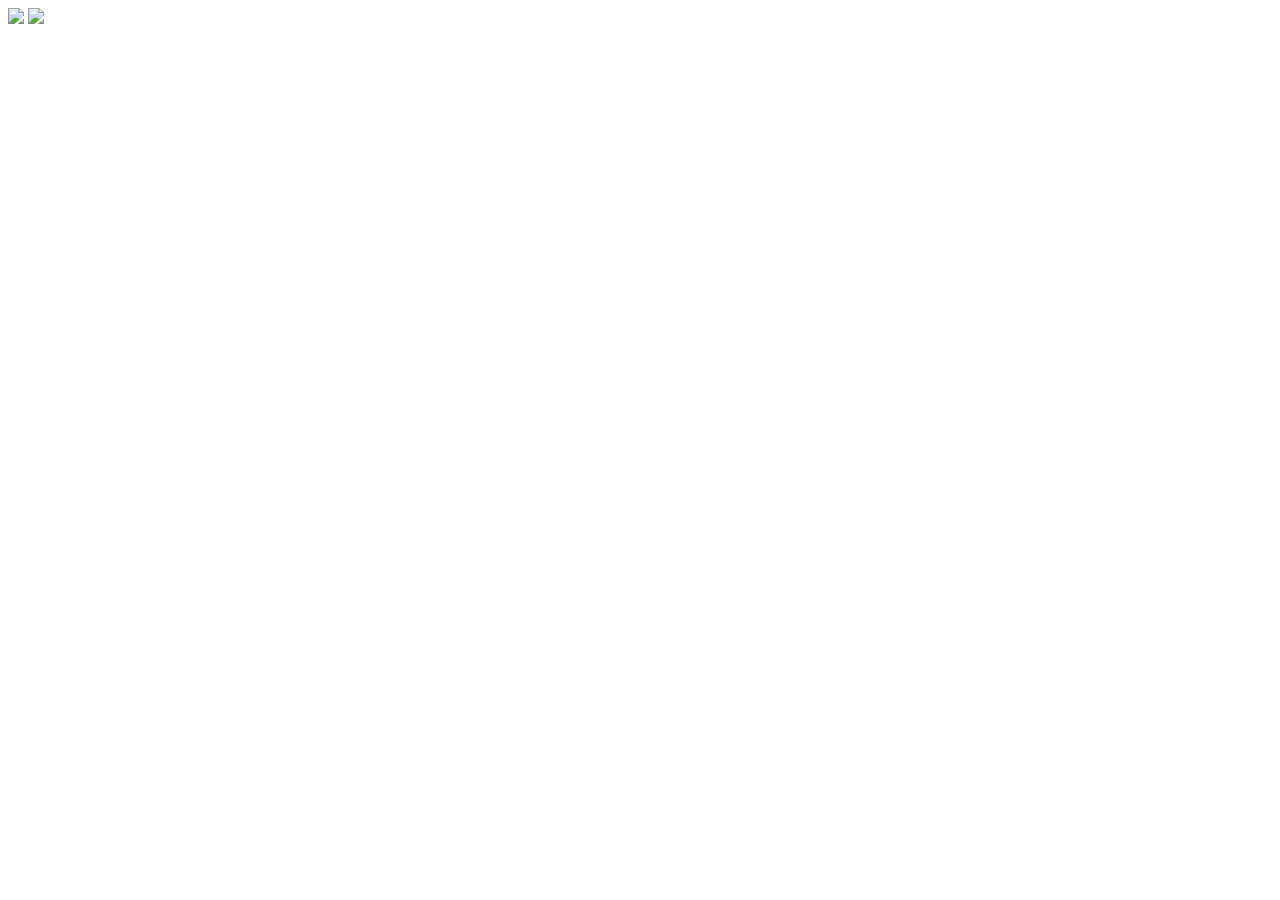
==== commit cd7b7902: "added the latest code to show proper diff between the two." ====
--- a/index.html
+++ b/index.html
@@ -24,13 +24,16 @@
 
 <body>
 	
-	<a href="#" class="blockoPayBtn" data-toggle="modal" data-uid="74d5fffe4ad811e7">
+	<!-- a href="#" class="blockoPayBtn" data-toggle="modal" data-uid="74d5fffe4ad811e7">
 		<img src="https://pbs.twimg.com/media/B-UEfIjIUAA8kFQ.png:large" width="120">
 	</a>
 	
 	<a href="#" class="blockoPayBtn" data-toggle="modal" data-uid="fad8a8444d3111e7">
 		<img src="https://pbs.twimg.com/media/B-UEfIjIUAA8kFQ.png:large" width="120">
-	</a>
+	</a -->
+	
+	<a href="" class="blockoPayBtn" data-toggle="modal" data-uid=9523d6c4761511e7><img width=160 src="http://localhost:8080/img/pay_with_bitcoin_medium.png"></a>
+	<a href="" class="blockoPayBtn" data-toggle="modal" data-uid=51b91d6c762a11e7><img width=160 src="http://localhost:8080/img/pay_with_bitcoin_medium.png"></a>
 	
 	<!-- jQuery (necessary for Bootstrap's JavaScript plugins) -->
 	<script src="//ajax.googleapis.com/ajax/libs/jquery/1.12.4/jquery.min.js"></script>
@@ -46,6 +49,7 @@
 				<div class="modal-header">
 					<button type="button" class="close" data-dismiss="modal" aria-label="Close"><span aria-hidden="true">&times;</span></button>
 					<h4 class="modal-title" id="myModalLabel">Blockonomics</h4>
+					<p class="modal-desc"></p>
 				</div>
 				<div class="modal-body">
 					<form action='' id="blockoPayBtnForm">
@@ -101,273 +105,335 @@
 	
 	<script>
 		var $ = jQuery.noConflict();
+		var blockoCurrency = '';
+		var blockoAmount = 0;
+		var blockoBtcAmount = 0;
+		var startTime = '';
+		var paymentMinutes = 10;
+		var uid= '';	
+		var timer;
+		var blockoURL = 'http://localhost:8080/api/button';
+		var blockoFieldsMaster = {
+			'0': {
+				'id': 'blockoPayBtnnmail',
+				'name': 'emailid',
+				'label': 'Email',
+				'type': 'email',
+			},
+			
+			'1': {
+				'id': 'blockoPayBtnname',
+				'name': 'name',
+				'label': 'Name',
+				'type': 'text',
+			},
+			
+			'2': {
+				'id': 'blockoPayBtnaddress',
+				'name': 'address',
+				'label': 'Address',
+				'type': 'textarea',
+			},
+			
+			'3': {
+				'id': 'blockoPayBtnQty',
+				'name': 'quantity',
+				'label': 'Quantity',
+				'type': 'number',
+			},
+			
+			'4': {
+				'id': 'blockoPayBtnPhone',
+				'name': 'phone',
+				'label': 'Phone',
+				'type': 'tel',
+			}
+			
+		};
 		(function($) {
 			$(function() {
-			var blockoCurrency = '';
-			var blockoAmount = 0;
-			var blockBtcAmount = 0;
-			var startTime = '';
-			var paymentMinutes = 10;
-			var uid= '';	
-			var timer;
-			var blockoURL = '/api/button';
-			var blockoFieldsMaster = {
-				'0': {
-					'id': 'blockoPayBtnnmail',
-					'name': 'emailid',
-					'label': 'Email',
-					'type': 'email',
-				},
-				'1': {
-					'id': 'blockoPayBtnname',
-					'name': 'name',
-					'label': 'Name',
-					'type': 'text',
-				},
-				'2': {
-					'id': 'blockoPayBtnaddress',
-					'name': 'address',
-					'label': 'Address',
-					'type': 'textarea',
-				}
-			};
-			
-			$("body").on("click", ".blockoPayBtn", function(e) {
-				e.preventDefault();
-				var button = $(this);
-				uid = button.data('uid').trim();
-				if(uid == '') {
-					alert("Error! Invalid Pay-button configuration. UID missing.");
-				}
-				
-				$('#blockoPayBtnForm').html('');
-				$('#blockoPayBtnForm').css('display', 'block');
-				
-				$('#blockoPayBtnQrCode').html('');
-				$('#blockoPayBtnBTCAmount').html('');
-				$('#blockoPayBtnBTCAddress').val('');
-				$('#seconds-num-container, #minutes-num-container').html('--');
-				$('#prog').css('width', 0);
-				clearTimeout(timer);
-				$('#blockoPayBtnResponse').css('display','none');
-				$('#blockoPayBtnSuccess').css('display','none');
-				$("#prog").css('display', '');
-				$("#blockoPaySection").css('display', '');
-				
-				$.ajax({
-					url: blockoURL,
-					data: {"uid": uid},
-					type: 'GET',
-					crossDomain: true,
-					timeout: 10000,
-					dataType: 'text',
-					
-					success : function(data){
-						var response = jQuery.parseJSON(data);
-						
-						var productCode         = response.code;
-						var productName         = response.name;
-						var productDescription  = response.description;
-						var fieldsMask          = response.fields_mask;
-						var currency            = response.currency;
-						var cost                = response.value;
-						var uid                 = response.uid;
-						
-						blockoCurrency = currency;
-						blockoAmount = cost;
-						
-						var finalFields = [];
-						
-						var n = 0;
-						for(i = 0; i < Object.keys(blockoFieldsMaster).length; i++) {
-							if(fieldsMask&(Math.pow(2, i))) {
-								finalFields.push(blockoFieldsMaster[i]);
+				$("body").on("click", ".blockoPayBtn", function(e) {
+					e.preventDefault();
+					var button = $(this);
+					uid = button.data('uid').trim();
+					if(uid == '') {
+						alert("Error! Invalid Pay-button configuration. UID missing.");
+					}
+					
+					$('#blockoPayBtnForm').html('');
+					$('#blockoPayBtnForm').css('display', 'block');
+					
+					$('#blockoPayBtnQrCode').html('');
+					$('#blockoPayBtnBTCAmount').html('');
+					$('#blockoPayBtnBTCAddress').val('');
+					$('#seconds-num-container, #minutes-num-container').html('--');
+					$('#prog').css('width', 0);
+					clearTimeout(timer);
+					$('#blockoPayBtnResponse').css('display','none');
+					$('#blockoPayBtnSuccess').css('display','none');
+					$("#prog").css('display', '');
+					$("#blockoPaySection").css('display', '');
+					
+					$.ajax({
+						url: blockoURL,
+						data: {"uid": uid},
+						type: 'GET',
+						crossDomain: true,
+						timeout: 10000,
+						dataType: 'text',
+						
+						success : function(data){
+							var response = jQuery.parseJSON(data);
+							
+							var productCode         = response.code;
+							var productName         = response.name;
+							var productDescription  = response.description;
+							var fieldsMask          = response.fields_mask;
+							var currency            = response.currency;
+							var cost                = response.value;
+							var uid                 = response.uid;
+							
+							blockoCurrency = currency;
+							blockoAmount = cost;
+							
+							var finalFields = [];
+							
+							var n = 0;
+							for(i = 0; i < Object.keys(blockoFieldsMaster).length; i++) {
+								if(fieldsMask&(Math.pow(2, i))) {
+									finalFields.push(blockoFieldsMaster[i]);
+								}
+							};
+							console.log(fieldsMask);
+							
+							var form = $("#blockoPayBtnForm");
+							var responseArea = $("#blockoPayBtnResponse");
+							var blockoModal = $("#blockoPayModal");
+						
+							if(finalFields.length == 0) {
+								form.html('<div style="text-align:center;margin-bottom:15px;"><img src="[data-uri]" width="16"></div>');
+								form.submit();
+					blockoModal.find('.modal-title').html(productName + "<small>" + productDescription + "</small>");
+								blockoModal.modal('show');
+								return;
 							}
-						};
-						
-						var form = $("#blockoPayBtnForm");
-						var responseArea = $("#blockoPayBtnResponse");
-						var blockoModal = $("#blockoPayModal");
-					
-						if(finalFields.length == 0) {
-							form.html('<div style="text-align:center;margin-bottom:15px;"><img src="[data-uri]" width="16"></div>');
-							form.submit();
-				blockoModal.find('.modal-title').html(productName + "<small>" + productDescription + "</small>");
+							
+							form.html('');
+							
+							$.each(finalFields, function(index, value) {
+								if(value['type'] == 'number') {
+									form.append("<div class='form-group'><label for='blockoPayBtnQty'>Quantity</label><input type='" + value['type'] + "' class='form-control input-sm' id='" + value['id'] + "' name='" + value['name'] + "' required placeholder='" + value['label'] + "' value='1' min='1'></div><hr>");
+								}
+							});
+							
+							$.each(finalFields, function(index, value) {
+								if( (value['type'] != 'textarea')  && (value['type'] != 'number')) {
+									form.append("<div class='form-group'><input type='" + value['type'] + "' class='form-control' id='" + value['id'] + "' name='" + value['name'] + "' required placeholder='" + value['label'] + "'></div>");
+								} else if(value['type'] == 'textarea') {
+									form.append("<div class='form-group'><textarea class='form-control' id='" + value['id'] + "' name='" + value['name'] + "' required placeholder='" + value['label'] + "'></textarea>");
+								} else {
+									var dummy = 0;
+								}
+							});
+							
+							form.append("<input type='hidden' id='blockoPayBtnUnitPrice' name='uPrice' required value='" + cost + "'>");
+							form.append("<input type='hidden' id='blockoPayBtnCurrency' name='currency' required value='" + currency + "'>");
+							
+							form.append("<div class='form-group centered'><button type='submit' class='btn btn-warning' id='blockoPayBtnSubmit'>Pay <span id='blockoPayBtnCost'>" + cost + "</span> " + currency + "</button></div>");
+							
+							blockoModal.find('.modal-title').html(productName);
+							blockoModal.find('.modal-desc').html(productDescription);
 							blockoModal.modal('show');
-							return;
+						
+						}, error : function(httpReq,status,exception) {
+							
 						}
-						
-						form.html('');
-						
-						$.each(finalFields, function(index, value) {
-							if(value['type'] != 'textarea') {
-								form.append("<div class='form-group'><input type='" + value['type'] + "' class='form-control' id='" + value['id'] + "' name='" + value['name'] + "' required placeholder='" + value['label'] + "'></div>");
-							} else {
-								form.append("<div class='form-group'><textarea class='form-control' id='" + value['id'] + "' name='" + value['name'] + "' required placeholder='" + value['label'] + "'></textarea>");
-							}
-						});
-						
-						form.append("<div class='form-group centered'><button type='submit' class='btn btn-warning' id='blockoPayBtnSubmit'>Pay <span id='blockoPayBtnCost'>" + cost + "</span> " + currency + "</button></div>");
-						
-						
-						
-						
-						blockoModal.find('.modal-title').html(productName + "<small>" + productDescription + "</small>");
-						
-						blockoModal.modal('show');
-					
-					}, error : function(httpReq,status,exception) {
-						
-					}
+					});
+					
 				});
 				
-			});
-			
-			$("body").on('submit', '#blockoPayBtnForm', function(e) {
-				$("#blockoPayBtnGeneralError").css('display', 'none');
-				e.preventDefault();
-				
-				var form = $(this);
-				var submitButton = form.find('#blockoPayBtnSubmit');
-				
-				var messageBox = form.find('.blockoPayBtnMessage');
-				messageBox.html('');
-				
-				var origButtonHTML = submitButton.html();
-				submitButton.attr('disabled', 'disabled');
-				submitButton.html('<img src="[data-uri]" width="16">');
-				
-				var postData = form.serializeArray();
-				var error = 0;
-				$.each(postData, function(index, value) {
-					
-					var name = value['name'];
-					var value = value['value'].trim();
-					var id = form.find('[name="'+name+'"]').attr('id');
-					$('#'+id).siblings('.help-block').remove();
-					$('#'+id).parent('.form-group').removeClass('error');
-					
-					if( ( ! value) || (value == '') ) {
-						error = 1;
-						$('#'+id).parent('.form-group').addClass('error');
-						$('#'+id).after("<small class='help-block error text-danger'>" + 'Invalid input' + "</small>");
+				$("#blockoPayBtnForm").on('change', function(e) {
+					var form = $(this);
+					var submitBtn = $(form).find('#blockoPayBtnSubmit');
+					var currency = $(form).find('#blockoPayBtnCurrency');
+					currency = currency.val();
+					
+					var qty = $(form).find('#blockoPayBtnQty');
+					if(! qty) {
+						return;
 					}
 					
-					if( name == 'emailid' && (validateEmail(value) == false) ) {
-						error = 1;
-						$('#'+id).parent('.form-group').addClass('error');
-						$('#'+id).after("<small class='help-block error text-danger'>" + 'Invalid emailid' + "</small>");
+					$('#blockoPayBtnQty').parent('.form-group').removeClass('error');
+					$('#blockoPayBtnQty').siblings(".help-block").remove();
+					
+					qty = qty.val();
+					var n = Math.floor(Number(qty));
+					if( ! (String(n) === qty && n > 0) ) {
+						$('#blockoPayBtnQty').parent('.form-group').addClass('error');
+						$('#blockoPayBtnQty').after("<small class='help-block error text-danger'>" + 'Please enter a valid number' + "</small>");
+						return;
 					}
+					
+					var uPrice = $(form).find('#blockoPayBtnUnitPrice');
+					uPrice = uPrice.val();
+					
+					
+					var totalCost = uPrice * qty;
+					submitBtn.html("Pay <span id='blockoPayBtnCost'>" + totalCost + "</span> " + currency);
+					
 				});
 				
-				if(error == 1) {
-					submitButton.html(origButtonHTML);
-					submitButton.removeAttr('disabled');
-					return;
-				}
-					
-				var formURL = form.attr('action');
-				var methodType = 'POST';
-				
-				$.ajax({
-					url: '/api/merchant_order/' + uid,
-					type: methodType,
-					contentType: false,
-					processData: false,
-					data: JSON.stringify(objectifyForm(postData)),
-					
-					success: function(response, textStatus, jqXHR) {
-						
-						var btcAddress = response.address;
-						var btcAmount = response.satoshi/1.e08;
-						var amount = blockoAmount; 
-						var currency = blockoCurrency;
-						
-						form.css('display', 'none');
-						$('#blockoPayBtnQrCode').qrcode("bitcoin:" + btcAddress +"?amount="+btcAmount);
-						$('#blockoPayBtnQrCode').attr("href", "bitcoin:" + btcAddress +"?amount="+btcAmount);
-						
-						$('#blockoPayBtnCurAmount').html(amount + ' ' + currency);
-						$('#blockoPayBtnBTCEqui').html(btcAmount);
-						$('#blockoPayBtnBTCAmount').html(btcAmount + ' BTC');
-						$('#blockoPayBtnBTCAddress').val(btcAddress);
-						
-						var minutes = paymentMinutes;
-						now = new Date();
-						startTime = now;
-						deadline = now.getTime() + minutes*60000;
-						CountDownTimer(deadline, 'newcountdown');
-						$('#blockoPayBtnResponse').css('display', 'block');
-						function get_ws_url(){
-							var loc = window.location, new_uri;
-							if (loc.protocol === "https:") {
-								new_uri = "wss:";
-							} else {
-								new_uri = "ws:";
+				$("body").on('submit', '#blockoPayBtnForm', function(e) {
+					$("#blockoPayBtnGeneralError").css('display', 'none');
+					e.preventDefault();
+					
+					var form = $(this);
+					var submitButton = form.find('#blockoPayBtnSubmit');
+					
+					var messageBox = form.find('.blockoPayBtnMessage');
+					messageBox.html('');
+					
+					var origButtonHTML = submitButton.html();
+					submitButton.attr('disabled', 'disabled');
+					submitButton.html('<img src="[data-uri]" width="16">');
+					
+					var postData = form.serializeArray();
+					var error = 0;
+					$.each(postData, function(index, value) {
+						
+						var name = value['name'];
+						var value = value['value'].trim();
+						var id = form.find('[name="'+name+'"]').attr('id');
+						$('#'+id).siblings('.help-block').remove();
+						$('#'+id).parent('.form-group').removeClass('error');
+						
+						if( ( ! value) || (value == '') ) {
+							error = 1;
+							$('#'+id).parent('.form-group').addClass('error');
+							$('#'+id).after("<small class='help-block error text-danger'>" + 'Invalid ' + name + "</small>");
+						} else if( name == 'emailid' && (validateEmail(value) == false) ) {
+							error = 1;
+							$('#'+id).parent('.form-group').addClass('error');
+							$('#'+id).after("<small class='help-block error text-danger'>" + 'Invalid emailid' + "</small>");
+						} else if( name == 'quantity') {
+							var n = Math.floor(Number(value));
+							if( ! (String(n) === value && n > 0) ) {
+								error = 1;
+								$('#'+id).parent('.form-group').addClass('error');
+								$('#'+id).after("<small class='help-block error text-danger'>" + 'Please enter a valid number' + "</small>");
 							}
-							new_uri += "//" + loc.host;
-							return new_uri;
+						} else {
+							var dummy = 0;
 						}
 						
-						var ws = new WebSocket(get_ws_url() + "/payment/" + btcAddress);
-						ws.onmessage = function (evt) {
-							blockoPayBtnShowSuccess();
-						}
-					},
-					error: function(jqXHR, textStatus, errorThrown) {}
+					});
+					
+					if(error == 1) {
+						submitButton.html(origButtonHTML);
+						submitButton.removeAttr('disabled');
+						return;
+					}
+						
+					var formURL = form.attr('action');
+					var methodType = 'POST';
+					
+					$.ajax({
+						url: 'http://localhost:8080/api/merchant_order/' + uid,
+						type: methodType,
+						contentType: false,
+						processData: false,
+						data: JSON.stringify(objectifyForm(postData)),
+						
+						success: function(response, textStatus, jqXHR) {
+							
+							var btcAddress = response.address;
+							var btcAmount = response.satoshi/1.e08;
+							var amount = blockoAmount; 
+							var currency = blockoCurrency;
+							
+							form.css('display', 'none');
+							$('#blockoPayBtnQrCode').qrcode("bitcoin:" + btcAddress +"?amount="+btcAmount);
+							$('#blockoPayBtnQrCode').attr("href", "bitcoin:" + btcAddress +"?amount="+btcAmount);
+							
+							$('#blockoPayBtnCurAmount').html(amount + ' ' + currency);
+							$('#blockoPayBtnBTCEqui').html(btcAmount);
+							$('#blockoPayBtnBTCAmount').html(btcAmount + ' BTC');
+							$('#blockoPayBtnBTCAddress').val(btcAddress);
+							
+							var minutes = paymentMinutes;
+							now = new Date();
+							startTime = now;
+							deadline = now.getTime() + minutes*60000;
+							CountDownTimer(deadline, 'newcountdown');
+							$('#blockoPayBtnResponse').css('display', 'block');
+							function get_ws_url(){
+								var loc = window.location, new_uri;
+								if (loc.protocol === "https:") {
+									new_uri = "wss:";
+								} else {
+									new_uri = "ws:";
+								}
+								new_uri += "//" + loc.host;
+								return new_uri;
+							}
+							
+							var ws = new WebSocket(get_ws_url() + "/payment/" + btcAddress);
+							ws.onmessage = function (evt) {
+								blockoPayBtnShowSuccess();
+							}
+						},
+						error: function(jqXHR, textStatus, errorThrown) {}
+					});
 				});
 			});
-		});
-	})($);
-
-    function objectifyForm(formArray) {
-      var returnArray = {};
-      for (var i = 0; i < formArray.length; i++){
-      returnArray[formArray[i]['name']] = formArray[i]['value'];
-      }
-      return returnArray;
-    } 
-
-		function CountDownTimer(dt, id) {
-			var end = new Date(dt);
-			
-			function showRemaining() {
-				var now = new Date();
-				var distance = end - now;
-				if (distance < 0) {
-					clearInterval(timer);
-					$("#prog").css('display', 'none');
-          $("#blockoPaySection").css('display', 'none');
-					document.getElementById("timeRemainingText").innerHTML = '<div class="alert alert-danger">Payment window expired!  Close this window and try again </div>';
-					return;
+			
+			function objectifyForm(formArray) {
+				var returnArray = {};
+				for (var i = 0; i < formArray.length; i++){
+					returnArray[formArray[i]['name']] = formArray[i]['value'];
 				}
+				return returnArray;
+			}
+
+			function CountDownTimer(dt, id) {
+				var end = new Date(dt);
 				
-				minutes =  Math.floor((distance/1000)/60);
-        seconds =  Math.floor(distance/1000)%60;
-        seconds = (seconds < 10) ? ("0" + seconds) : seconds;                                                                    
-				
-				var base_date = startTime;
-				var total_distance = end - base_date;
-				var passed_distance = now - base_date;
-				
-				var time_percent = 100 - ((passed_distance/total_distance) * 100);
-				
-				document.getElementById('timeRemainingText').innerHTML = minutes + ":" + seconds;
-				document.getElementById("prog").style.width = time_percent+"%";
-				
+				function showRemaining() {
+					var now = new Date();
+					var distance = end - now;
+					if (distance < 0) {
+						clearInterval(timer);
+						$("#prog").css('display', 'none');
+						$("#blockoPaySection").css('display', 'none');
+						document.getElementById("timeRemainingText").innerHTML = '<div class="alert alert-danger">Payment window expired!  Close this window and try again </div>';
+						return;
+					}
+					
+					minutes =  Math.floor((distance/1000)/60);
+					seconds =  Math.floor(distance/1000)%60;
+					seconds = (seconds < 10) ? ("0" + seconds) : seconds;                                                                    
+					
+					var base_date = startTime;
+					var total_distance = end - base_date;
+					var passed_distance = now - base_date;
+					
+					var time_percent = 100 - ((passed_distance/total_distance) * 100);
+					
+					document.getElementById('timeRemainingText').innerHTML = minutes + ":" + seconds;
+					document.getElementById("prog").style.width = time_percent+"%";
+					
+				}
+				clearInterval(timer);
+				timer = setInterval(showRemaining, 1000);
 			}
-
-			timer = setInterval(showRemaining, 1000);
-			
-		}
-		
-		function blockoPayBtnShowSuccess() {
-			$('#blockoPayBtnForm').css('display', 'none');
-			clearInterval(timer);
-			$('#blockoPayBtnResponse').css('display','none');
-			$('#blockoPayBtnSuccess').css('display','block');
-		}
-		
+			
+			function blockoPayBtnShowSuccess() {
+				$('#blockoPayBtnForm').css('display', 'none');
+				clearInterval(timer);
+				$('#blockoPayBtnResponse').css('display','none');
+				$('#blockoPayBtnSuccess').css('display','block');
+			}
+		})($);
 	</script>
 	<script>
 		function validateEmail(email) {
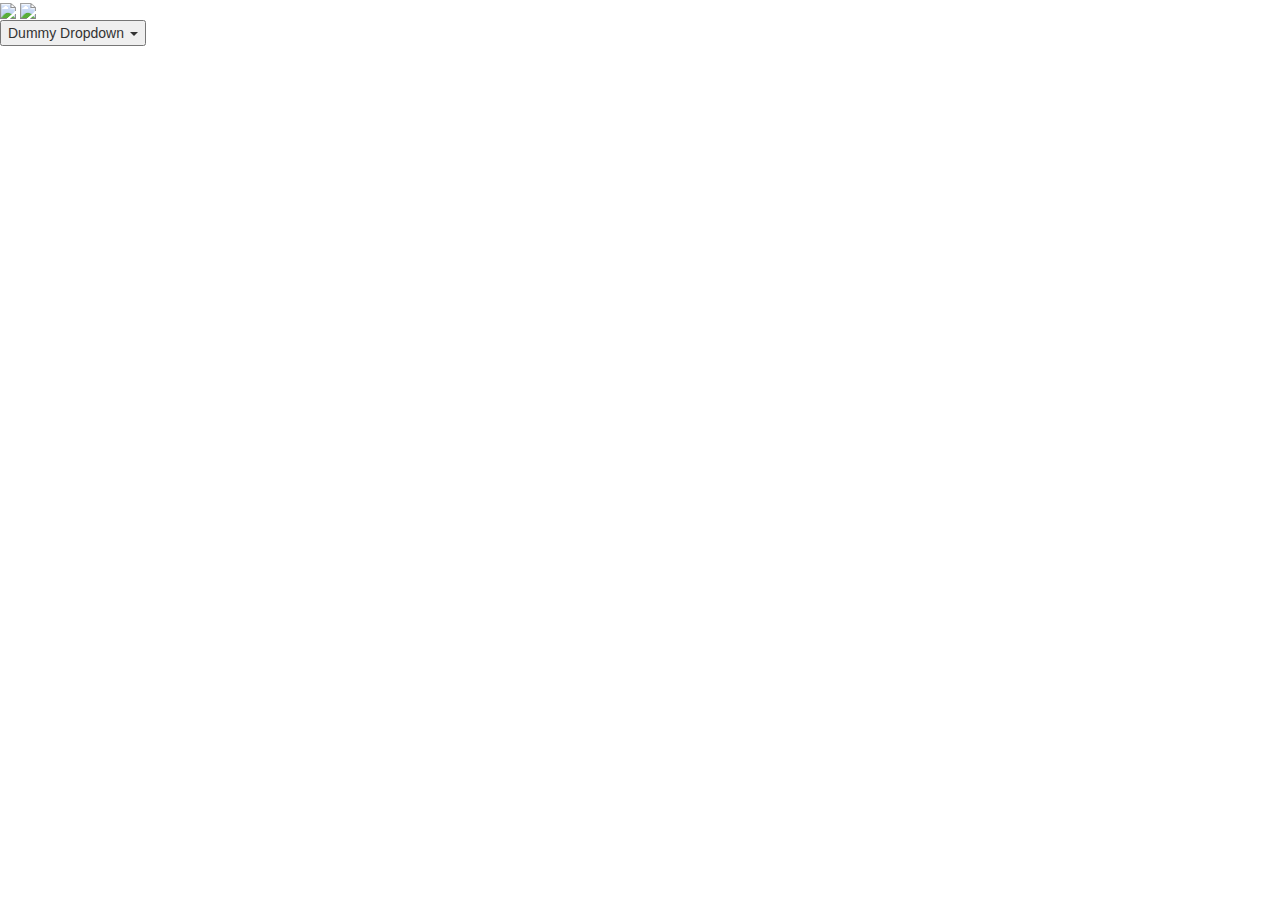
==== commit 7f576caa: "dropdown conflicts fixed." ====
--- a/index.html
+++ b/index.html
@@ -10,7 +10,7 @@
 
 	<!-- Bootstrap -->
 	<!-- Latest compiled and minified CSS -->
-	<!-- link rel="stylesheet" href="https://maxcdn.bootstrapcdn.com/bootstrap/3.3.7/css/bootstrap.min.css" integrity="sha384-BVYiiSIFeK1dGmJRAkycuHAHRg32OmUcww7on3RYdg4Va+PmSTsz/K68vbdEjh4u" crossorigin="anonymous" -->
+	<link rel="stylesheet" href="https://maxcdn.bootstrapcdn.com/bootstrap/3.3.7/css/bootstrap.min.css" integrity="sha384-BVYiiSIFeK1dGmJRAkycuHAHRg32OmUcww7on3RYdg4Va+PmSTsz/K68vbdEjh4u" crossorigin="anonymous">
 	
 	<link rel="stylesheet" href="custom.css">
 
@@ -32,8 +32,20 @@
 		<img src="https://pbs.twimg.com/media/B-UEfIjIUAA8kFQ.png:large" width="120">
 	</a -->
 	
-	<a href="" class="blockoPayBtn" data-toggle="modal" data-uid=9523d6c4761511e7><img width=160 src="http://localhost:8080/img/pay_with_bitcoin_medium.png"></a>
-	<a href="" class="blockoPayBtn" data-toggle="modal" data-uid=51b91d6c762a11e7><img width=160 src="http://localhost:8080/img/pay_with_bitcoin_medium.png"></a>
+	<a href="#" class="blockoPayBtn" data-toggle="modal" data-uid=9523d6c4761511e7><img width=160 src="http://localhost:8080/img/pay_with_bitcoin_medium.png"></a>
+	<a href="#" class="blockoPayBtn" data-toggle="modal" data-uid=51b91d6c762a11e7><img width=160 src="http://localhost:8080/img/pay_with_bitcoin_medium.png"></a>
+	
+	<div class="dropdown">
+		<button id="dLabel" type="button" data-toggle="dropdown" aria-haspopup="true" aria-expanded="false">
+		Dummy Dropdown
+		<span class="caret"></span>
+	  </button>
+		<ul class="dropdown-menu" aria-labelledby="dLabel">
+			<li><a href="#">Link 1</a></li>
+			<li><a href="#">Link 2</a></li>
+			<li><a href="#">Link 3</a></li>
+		</ul>
+	</div>
 	
 	<!-- jQuery (necessary for Bootstrap's JavaScript plugins) -->
 	<script src="//ajax.googleapis.com/ajax/libs/jquery/1.12.4/jquery.min.js"></script>
--- a/custom.css
+++ b/custom.css
@@ -1614,7 +1614,7 @@
 }
 #blockoPayModal.modal {
     display: none;
-    overflow: hidden;
+    /* overflow: hidden; */
     position: fixed;
     top: 0;
     right: 0;
@@ -1796,17 +1796,26 @@
 }
 
 #blockoPayModal.modal .modal-header {
-	text-align: center;
+	text-align: left;
 	border: none;
 	padding-bottom: 7px;
 }
 
 #blockoPayModal.modal .modal-header h4 {
-	padding: 30px 15px 0;
-	font-size: 15px;
+	padding: 30px 15px 0px;
+	font-size: 14px;
 	font-weight: bold;
-	text-transform: uppercase;
-	margin: 0 0 15px;
+	text-transform: none;
+	margin: 0px 0px 7px;
+	line-height: 1.5;
+}
+
+#blockoPayModal.modal .modal-header .modal-desc {
+	padding: 0px 15px 0px;
+	font-weight: normal;
+	margin: 0px 0px 7px;
+	font-size: 13px;
+	line-height: 1.5;
 }
 
 #blockoPayModal.modal .modal-header h4 small {
@@ -1825,6 +1834,15 @@
 	padding-top: 0px;
 	padding-left: 30px;
 	padding-right: 30px;
+}
+
+#blockoPayModal.modal .modal-body hr {
+	margin-left: -15px;
+	margin-right: -15px;
+}
+
+#blockoPayModal.modal .modal-body label {
+	font-size: 13px;
 }
 
 #blockoPayModal.modal .modal-footer {
